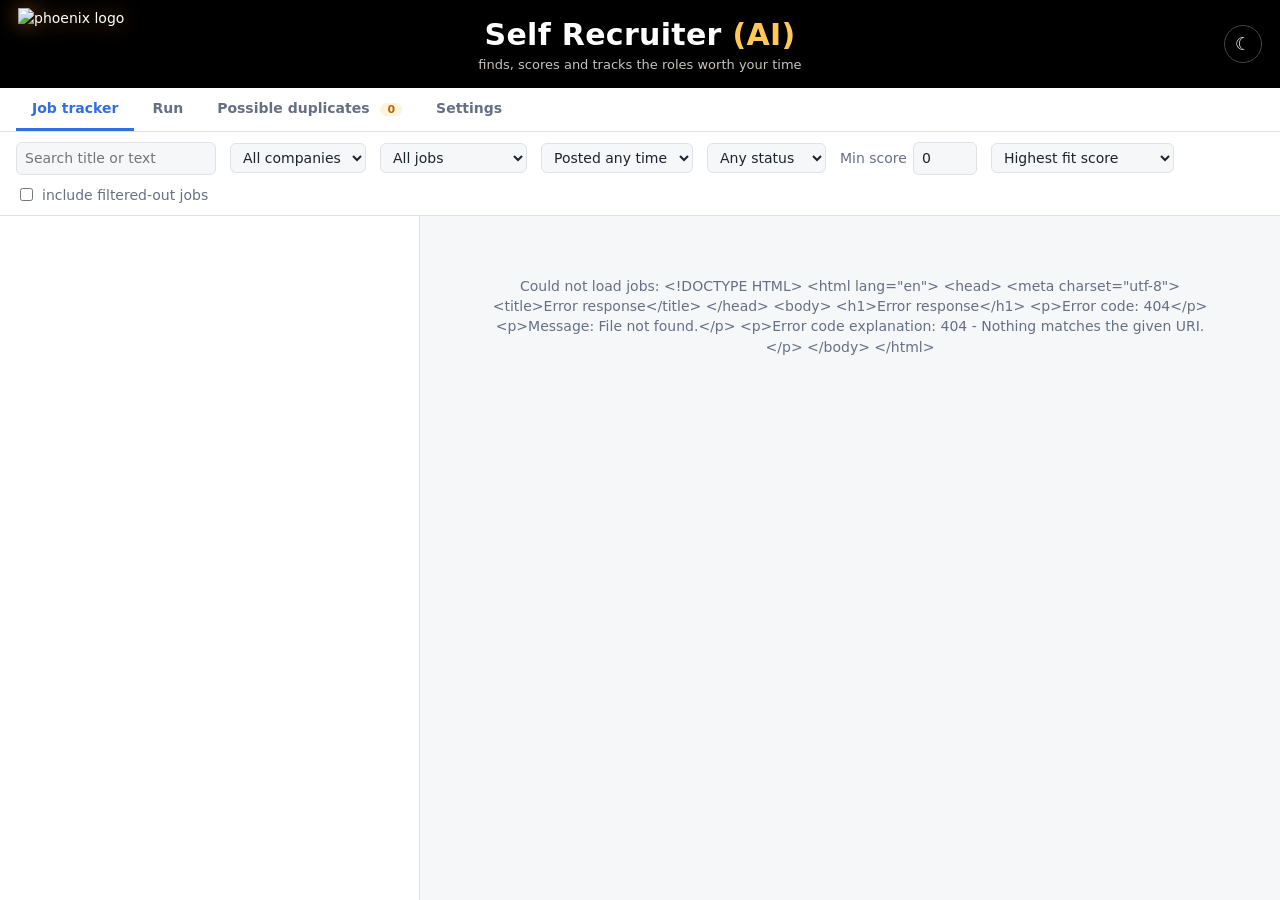
==== jobagent/web/index.html @ b7629b8f "Multi-user Phase 1: split per-user data out of the shared job pool - New tables users, profiles, res" ====
<!doctype html>
<html lang="en">
<head>
<meta charset="utf-8">
<meta name="viewport" content="width=device-width, initial-scale=1">
<title>Self Recruiter (AI)</title>
<style>
  :root {
    --bg: #f6f7f9; --panel: #ffffff; --line: #dfe3e8; --text: #1c2330; --muted: #667085;
    --accent: #2f6fde; --yes: #1a8f5a; --yes-bg: #e3f5ec; --no: #c0392b; --no-bg: #fbe9e7;
    --sel: #e8f0fe; --bar: #c9d3e0; --warn: #b26a00; --warn-bg: #fff3dc;
  }
  @media (prefers-color-scheme: dark) {
    :root:not([data-theme="light"]) {
      --bg: #12151a; --panel: #1a1f27; --line: #2c333f; --text: #e6e9ee; --muted: #94a0b3;
      --accent: #6ea0ff; --yes: #4cc38a; --yes-bg: #173327; --no: #f0776a; --no-bg: #3a1f1c;
      --sel: #22304a; --bar: #3a4455; --warn: #f0b354; --warn-bg: #3a2c12;
    }
  }
  :root[data-theme="dark"] {
    --bg: #12151a; --panel: #1a1f27; --line: #2c333f; --text: #e6e9ee; --muted: #94a0b3;
    --accent: #6ea0ff; --yes: #4cc38a; --yes-bg: #173327; --no: #f0776a; --no-bg: #3a1f1c;
    --sel: #22304a; --bar: #3a4455; --warn: #f0b354; --warn-bg: #3a2c12;
  }
  * { box-sizing: border-box; }
  html, body { height: 100%; margin: 0; }
  body { background: var(--bg); color: var(--text); font: 14px/1.45 system-ui, -apple-system, "Segoe UI", sans-serif;
         display: flex; flex-direction: column; }
  #banner { display: grid; grid-template-columns: 1fr auto 1fr; align-items: center; gap: 14px; padding: 8px 18px;
            background: #000; color: #fff; }
  #banner .logo { height: 72px; width: auto; justify-self: start; filter: drop-shadow(0 0 10px rgba(255,140,40,.55)); }
  #banner .brandbox { text-align: center; }
  #banner .brand { font-size: 30px; font-weight: 800; letter-spacing: .01em; }
  #banner .brand span { font-weight: 700; color: #ffc857; }
  #banner .tagline { font-size: 13px; color: #c9c3bd; }
  #banner .theme { justify-self: end; background: transparent; color: #fff; border: 1px solid #444; border-radius: 999px;
                   width: 38px; height: 38px; font-size: 18px; cursor: pointer; padding: 0; line-height: 1; }
  #banner .theme:hover { border-color: #ffc857; color: #ffc857; }
  nav#tabs { display: flex; gap: 2px; padding: 0 16px; background: var(--panel); border-bottom: 1px solid var(--line); }
  nav#tabs button { background: none; border: 0; border-bottom: 3px solid transparent; border-radius: 0; padding: 10px 16px;
                    font-weight: 600; color: var(--muted); cursor: pointer; }
  nav#tabs button:hover { color: var(--text); }
  nav#tabs button.on { color: var(--accent); border-bottom-color: var(--accent); }
  nav#tabs .badge { background: var(--warn-bg); color: var(--warn); border-radius: 999px; padding: 0 7px; font-size: 11px; margin-left: 6px; }
  header[hidden], #list[hidden], #detail[hidden], #dups[hidden], #runpanel[hidden], #settings[hidden] { display: none; }
  #settings { flex: 1; overflow-y: auto; padding: 20px 28px 60px; }
  .cfgnav { display: flex; gap: 8px; flex-wrap: wrap; margin-bottom: 14px; }
  .cfgnav button { cursor: pointer; }
  .cfgnav button.on { background: var(--sel); border-color: var(--accent); color: var(--accent); font-weight: 600; }
  .cfghead { display: flex; align-items: center; gap: 12px; flex-wrap: wrap; margin-bottom: 10px; }
  .cfghead .path { color: var(--muted); font: 12px ui-monospace, monospace; }
  .cfghead .right { margin-left: auto; display: flex; gap: 8px; align-items: center; }
  .cfghead button.save { background: var(--accent); color: #fff; border-color: var(--accent); font-weight: 700; cursor: pointer; }
  .cfghead button.save:disabled { opacity: .5; cursor: default; }
  .field.cfg { display: grid; grid-template-columns: 220px 1fr; gap: 6px 12px; align-items: start; margin: 8px 0; }
  .field.cfg label { font-weight: 600; padding-top: 5px; }
  .field.cfg .help { grid-column: 2; color: var(--muted); font-size: 12px; margin-top: -2px; }
  .field.cfg textarea { min-height: 120px; font: 13px ui-monospace, monospace; }
  .field.cfg input[type=text] { width: 100%; }
  .field.cfg input[type=number] { width: 110px; }
  .nums { display: flex; flex-wrap: wrap; gap: 8px 18px; }
  .nums label { display: flex; gap: 6px; align-items: center; color: var(--muted); }
  table.rows { border-collapse: collapse; width: 100%; }
  table.rows th { text-align: left; color: var(--muted); font-size: 12px; font-weight: 600; padding: 2px 6px; }
  table.rows td { padding: 3px 6px; vertical-align: top; }
  table.rows input[type=text] { width: 100%; }
  table.rows input.num { width: 70px; }
  table.rows .del { color: var(--no); background: none; border: 0; cursor: pointer; font-size: 16px; padding: 0 4px; }
  .addrow { margin-top: 6px; cursor: pointer; }
  textarea.yaml { width: 100%; min-height: 60vh; font: 13px ui-monospace, monospace; }
  .cfgmsg { font-size: 13px; min-height: 18px; }
  .cfgmsg.err { color: var(--no); } .cfgmsg.ok { color: var(--yes); }
  @media (max-width: 800px) { #banner .brand { font-size: 22px; } #banner .logo { height: 48px; } }
  header { background: var(--panel); border-bottom: 1px solid var(--line); padding: 10px 16px;
           display: flex; flex-wrap: wrap; gap: 10px 14px; align-items: center; }
  header h1 { font-size: 15px; margin: 0 6px 0 0; }
  input, select, button { font: inherit; color: var(--text); background: var(--bg); border: 1px solid var(--line);
                          border-radius: 6px; padding: 5px 8px; }
  input[type=search] { width: 200px; }
  input[type=number] { width: 64px; }
  label.f { color: var(--muted); display: flex; gap: 6px; align-items: center; }
  #progress { margin-left: auto; color: var(--muted); white-space: nowrap; }
  #progress b { color: var(--text); }
  main { flex: 1; display: flex; min-height: 0; }
  #list { width: 420px; max-width: 45%; overflow-y: auto; border-right: 1px solid var(--line); background: var(--panel); }
  #detail { flex: 1; overflow-y: auto; padding: 20px 28px 60px; }
  .row { padding: 9px 12px; border-bottom: 1px solid var(--line); cursor: pointer; display: flex; gap: 10px; }
  .row:hover { background: var(--bg); }
  .row.sel { background: var(--sel); }
  .row .t { font-weight: 600; }
  .row .m { color: var(--muted); font-size: 12.5px; }
  .score { flex: none; width: 38px; height: 38px; border-radius: 8px; display: grid; place-items: center;
           font-weight: 700; background: var(--bg); border: 1px solid var(--line); font-variant-numeric: tabular-nums; }
  .score.gated { color: var(--warn); border-color: var(--warn); }
  .scores { flex: none; display: flex; flex-direction: column; gap: 3px; align-items: center; }
  .mscore { font-size: 11px; font-weight: 700; color: var(--accent); font-variant-numeric: tabular-nums; }
  .verdict { display: inline-block; border-radius: 4px; padding: 0 6px; font-size: 11px; font-weight: 700; margin-right: 6px; }
  .verdict.Covered { background: var(--yes-bg); color: var(--yes); }
  .verdict.Augmentable { background: var(--sel); color: var(--accent); }
  .verdict.Reframe { background: var(--warn-bg); color: var(--warn); }
  .verdict.Gap { background: var(--no-bg); color: var(--no); }
  .evidence { color: var(--muted); font-size: 12px; margin-top: 2px; }
  .evidence q { font-style: italic; }
  .row.interested { box-shadow: inset 4px 0 0 var(--yes); }
  .row.not_interested { box-shadow: inset 4px 0 0 var(--no); opacity: .6; }
  .count { padding: 6px 12px; color: var(--muted); font-size: 12.5px; border-bottom: 1px solid var(--line); }
  h2 { margin: 0 0 2px; font-size: 20px; }
  .titlerow { display: flex; align-items: baseline; justify-content: space-between; gap: 16px; }
  .req { flex: none; font-size: 12px; color: var(--muted); font-variant-numeric: tabular-nums; }
  .sub { color: var(--muted); margin-bottom: 12px; }
  .actions { display: flex; gap: 8px; margin: 14px 0 18px; flex-wrap: wrap; align-items: center; }
  .actions button { padding: 7px 14px; cursor: pointer; font-weight: 600; }
  .actions button.yes.on { background: var(--yes-bg); border-color: var(--yes); color: var(--yes); }
  .actions button.no.on { background: var(--no-bg); border-color: var(--no); color: var(--no); }
  .actions a { color: var(--accent); margin-left: 6px; }
  kbd { font: 11px ui-monospace, monospace; border: 1px solid var(--line); border-radius: 4px; padding: 0 4px; color: var(--muted); }
  .facts { display: flex; flex-wrap: wrap; gap: 6px; margin-bottom: 16px; }
  .chip { background: var(--panel); border: 1px solid var(--line); border-radius: 999px; padding: 2px 10px; font-size: 12.5px; }
  .chip.warn { background: var(--warn-bg); border-color: var(--warn); color: var(--warn); }
  .card { background: var(--panel); border: 1px solid var(--line); border-radius: 10px; padding: 14px 16px; margin-bottom: 14px; }
  .card h3 { margin: 0 0 10px; font-size: 13px; text-transform: uppercase; letter-spacing: .04em; color: var(--muted); }
  .comp { display: grid; grid-template-columns: 120px 1fr 44px; gap: 6px 10px; align-items: center; font-size: 13px; }
  .track { height: 8px; background: var(--bg); border-radius: 4px; overflow: hidden; }
  .fill { height: 100%; background: var(--accent); }
  .num { text-align: right; font-variant-numeric: tabular-nums; color: var(--muted); }
  ul.b { list-style: none; padding: 0; margin: 0; }
  ul.b li { display: grid; grid-template-columns: 44px 1fr; gap: 10px; padding: 6px 0; border-top: 1px solid var(--line); }
  ul.b li:first-child { border-top: 0; }
  ul.b .s { font-variant-numeric: tabular-nums; font-weight: 600; text-align: right; }
  ul.b .match { color: var(--muted); font-size: 12px; }
  ul.plain { margin: 0; padding-left: 18px; }
  details summary { cursor: pointer; color: var(--muted); }
  pre { white-space: pre-wrap; font: inherit; margin: 10px 0 0; }
  .tags { flex: none; display: flex; flex-direction: column; gap: 3px; align-items: flex-end; font-size: 12px; }
  .heart { color: var(--muted); cursor: pointer; font-size: 16px; line-height: 1; background: none; border: 0; padding: 0; }
  .heart.on { color: var(--no); }
  .tag { border-radius: 999px; padding: 1px 7px; font-size: 11px; font-weight: 600; background: var(--yes-bg); color: var(--yes); border: 1px solid var(--yes); }
  .tag.note { background: var(--warn-bg); color: var(--warn); border-color: var(--warn); }
  .actions button.fav.on { background: var(--no-bg); border-color: var(--no); color: var(--no); }
  .actions button.app.on { background: var(--yes-bg); border-color: var(--yes); color: var(--yes); }
  textarea { width: 100%; min-height: 90px; font: inherit; color: var(--text); background: var(--bg); border: 1px solid var(--line); border-radius: 6px; padding: 8px; resize: vertical; }
  .saved { color: var(--muted); font-size: 12px; margin-top: 4px; min-height: 16px; }
  .fitrow { display: grid; grid-template-columns: 1fr 150px; gap: 14px; align-items: stretch; margin-bottom: 14px; }
  .fitrow .card { margin-bottom: 0; }
  .dial { display: flex; flex-direction: column; align-items: center; justify-content: center; text-align: center; padding: 10px; }
  .dial svg { width: 120px; height: 72px; overflow: visible; }
  .dial .big { font-size: 26px; font-weight: 700; line-height: 1; margin-top: -30px; font-variant-numeric: tabular-nums; }
  .dial .lbl { font-size: 11px; color: var(--muted); text-transform: uppercase; letter-spacing: .04em; margin-top: 4px; }
  @media (max-width: 800px) { .fitrow { grid-template-columns: 1fr; } }
  #runpanel { flex: 1; overflow-y: auto; padding: 20px 28px 60px; }
  .runform { display: flex; flex-direction: column; gap: 10px; }
  .runform label.f { display: grid; grid-template-columns: 90px 1fr; gap: 10px; }
  .runform textarea { min-height: 54px; }
  .runform .field { display: grid; grid-template-columns: 180px 1fr; gap: 10px; align-items: center; margin: 6px 0; }
  .runform .field .d { color: var(--muted); font-size: 12px; grid-column: 2; margin-top: -4px; }
  pre.log { background: var(--bg); border: 1px solid var(--line); border-radius: 6px; padding: 10px; max-height: 420px; overflow: auto; font: 12px ui-monospace, monospace; margin: 0; }
  .runrow { display: grid; grid-template-columns: 70px 1fr 140px; gap: 10px; padding: 5px 0; border-top: 1px solid var(--line); cursor: pointer; }
  .runrow:first-child { border-top: 0; }
  .runrow .ok { color: var(--yes); } .runrow .failed { color: var(--no); } .runrow .running { color: var(--warn); }
  .empty { color: var(--muted); padding: 40px; text-align: center; }
  #dups { flex: 1; overflow-y: auto; padding: 20px 28px 60px; }
  .pair { display: grid; grid-template-columns: 1fr 1fr; gap: 12px; align-items: start; }
  .pair .job { background: var(--bg); border: 1px solid var(--line); border-radius: 8px; padding: 10px 12px; }
  .pair .job .t { font-weight: 600; }
  .pair .job .m { color: var(--muted); font-size: 12.5px; }
  .pairhead { display: flex; justify-content: space-between; align-items: center; margin-bottom: 8px; color: var(--muted); font-size: 12.5px; }
  .pairhead .btns button { margin-left: 6px; cursor: pointer; }
  .skillrow { display: grid; grid-template-columns: 1fr 1fr; gap: 14px; margin-bottom: 14px; }
  .skillrow .card { margin-bottom: 0; }
  .skills { display: flex; flex-wrap: wrap; gap: 6px; }
  .skills .chip.ok { background: var(--yes-bg); border-color: var(--yes); color: var(--yes); }
  .skills .chip.gap { background: var(--no-bg); border-color: var(--no); color: var(--no); }
  .skills .none { color: var(--muted); font-size: 12.5px; }
  @media (max-width: 800px) { .skillrow { grid-template-columns: 1fr; } }
  .dupbar { position: sticky; top: 0; z-index: 2; background: var(--panel); border: 1px solid var(--line); border-radius: 10px;
            padding: 10px 14px; margin-bottom: 14px; display: flex; gap: 10px; align-items: center; flex-wrap: wrap; }
  .dupbar button { cursor: pointer; }
  .dupbar .n { color: var(--muted); margin-left: auto; }
  .card.pairc { display: grid; grid-template-columns: 24px 1fr; gap: 12px; align-items: start; }
  .card.pairc.sel { border-color: var(--accent); background: var(--sel); }
  .card.pairc input[type=checkbox] { width: 18px; height: 18px; margin-top: 2px; cursor: pointer; }
  .pair .job a { color: var(--accent); font-size: 12px; }
  @media (max-width: 800px) { main { flex-direction: column; } #list { width: 100%; max-width: none; height: 40%; border-right: 0; border-bottom: 1px solid var(--line); } }
</style>
</head>
<body>
<div id="banner">
  <img class="logo" src="/logo.png" alt="phoenix logo">
  <div class="brandbox"><div class="brand">Self Recruiter <span>(AI)</span></div><div class="tagline">finds, scores and tracks the roles worth your time</div></div>
  <button id="theme" class="theme" title="Switch light / dark mode">◐</button>
</div>
<nav id="tabs">
  <button data-tab="jobs" class="on">Job tracker</button>
  <button data-tab="run">Run</button>
  <button data-tab="dups">Possible duplicates <span class="badge" id="dupcount">0</span></button>
  <button data-tab="settings">Settings</button>
</nav>
<header id="filters">
  <input type="search" id="q" placeholder="Search title or text">
  <select id="company"><option value="">All companies</option></select>
  <select id="label">
    <option value="all">All jobs</option>
    <option value="unlabelled">Not yet marked</option>
    <option value="interested">Interested</option>
    <option value="not_interested">Not interested</option>
  </select>
  <select id="posted">
    <option value="any">Posted any time</option>
    <option value="24h">Past 24 hours</option>
    <option value="7d">Past week</option>
    <option value="30d">Past month</option>
  </select>
  <select id="flag">
    <option value="any">Any status</option>
    <option value="favorite">♥ Favorites</option>
    <option value="applied">Applied</option>
    <option value="not_applied">Not applied</option>
  </select>
  <label class="f">Min score <input type="number" id="min_score" min="0" max="100" value="0"></label>
  <select id="sort"><option value="score">Highest fit score</option><option value="match">Highest match score</option><option value="newest">Newest</option></select>
  <label class="f"><input type="checkbox" id="scope"> include filtered-out jobs</label>
  <div id="progress"></div>
</header>
<main>
  <div id="list"></div>
  <div id="detail"><div class="empty">Select a job on the left.</div></div>
  <div id="dups" hidden></div>
  <div id="runpanel" hidden>
    <h2>Run jobagent</h2>
    <div class="card">
      <div class="runform">
        <label class="f">Command
          <select id="run-cmd"><option value="pipeline">pipeline (orchestrator: pull + all stages)</option><option value="run">run a single tool</option></select>
        </label>
        <div id="run-pipeline">
          <label class="f" style="align-items:flex-start">Request<textarea id="run-request" rows="2">Pull at most 100 new postings per target from every configured source, posted in the last 24 hours.</textarea></label>
        </div>
        <div id="run-tool" hidden>
          <label class="f">Tool <select id="run-toolname"></select></label>
          <div id="run-tooldesc" class="sub"></div>
          <div id="run-fields"></div>
        </div>
        <div class="actions"><button id="run-start" class="yes on">Start</button><span id="run-msg" class="sub"></span></div>
      </div>
    </div>
    <div class="card" id="run-current" hidden>
      <div class="pairhead"><span id="run-title"></span><span class="btns"><button id="run-stop">Stop</button></span></div>
      <pre id="run-output" class="log"></pre>
    </div>
    <div class="card"><h3>Recent runs</h3><div id="run-list" class="sub">none yet</div></div>
  </div>
  <div id="settings" hidden>
    <h2>Settings</h2>
    <div class="sub">Your profile (scope, scoring, skills, resume) and the shared crawl settings. File saves keep the comments in the file and write a backup to <code>data/config_backups/</code>.</div>
    <div class="cfgnav" id="cfgnav"></div>
    <div id="cfgbody"></div>
  </div>
</main>
<script>
const $ = id => document.getElementById(id);
const esc = s => String(s ?? "").replace(/[&<>"']/g, c => ({"&":"&amp;","<":"&lt;",">":"&gt;",'"':"&quot;","'":"&#39;"}[c]));
let jobs = [], selected = null;

const money = j => {
  if (j.comp_min == null && j.comp_max == null) return "";
  const f = n => j.comp_period === "hour" ? "$" + n : "$" + Math.round(n / 1000) + "k";
  return f(j.comp_min ?? j.comp_max) + "–" + f(j.comp_max ?? j.comp_min) + (j.comp_period === "hour" ? "/hr" : "");
};

async function api(path, opts) {
  const r = await fetch(path, opts);
  if (!r.ok) throw new Error(await r.text());
  return r.json();
}

async function loadSummary() {
  const s = await api("/api/summary");
  const done = s.interested + s.not_interested;
  $("progress").innerHTML = `<b>${done}</b> of ${s.in_scope} marked · <b>${s.interested}</b> interested · <b>${s.not_interested}</b> not · <b>${s.favorites}</b> ♥ · <b>${s.applied}</b> applied`;
  $("dupcount").textContent = s.pending_duplicates;
  const sel = $("company"), cur = sel.value;
  sel.innerHTML = '<option value="">All companies</option>' + s.companies.map(c => `<option>${esc(c)}</option>`).join("");
  sel.value = cur;
}

async function loadJobs(keep) {
  const p = new URLSearchParams({
    q: $("q").value, company: $("company").value, label: $("label").value, flag: $("flag").value, sort: $("sort").value, posted: $("posted").value,
    min_score: $("min_score").value || 0, scope: $("scope").checked ? "all" : "in_scope",
  });
  const data = await api("/api/jobs?" + p);
  jobs = data.jobs;
  renderList(data.total);
  if (keep && jobs.some(j => j.id === selected)) return;
  if (jobs.length) select(jobs[0].id); else { selected = null; $("detail").innerHTML = '<div class="empty">No jobs match these filters.</div>'; }
}

function renderList(total) {
  const shown = jobs.length < total ? `Showing ${jobs.length} of ${total} jobs` : `${total} jobs`;
  $("list").innerHTML = `<div class="count">${shown}</div>` + jobs.map(j => `
    <div class="row ${j.label || ""} ${j.id === selected ? "sel" : ""}" data-id="${j.id}">
      <div class="scores"><div class="score ${j.gated ? "gated" : ""}" title="${j.gated ? "Capped by a hard gate" : "Fit score"}">${j.fit_score ?? "–"}</div>
        ${j.match_score != null ? `<div class="mscore" title="Match score from the LLM judgement">M ${j.match_score}</div>` : ""}</div>
      <div style="flex:1;min-width:0"><div class="t">${esc(j.title)}</div>
        <div class="m">${esc(j.company)}${j.location ? " · " + esc(j.location) : ""}</div>
        <div class="m">${[j.seniority !== "unknown" ? j.seniority : "", j.workplace !== "unknown" ? j.workplace : "", money(j), "posted " + j.posted].filter(Boolean).map(esc).join(" · ")}</div>
      </div>
      <div class="tags"><button class="heart ${j.favorite ? "on" : ""}" data-fav="${j.id}" title="Favorite (F)">${j.favorite ? "♥" : "♡"}</button>
        ${j.applied ? '<span class="tag">applied</span>' : ""}${j.has_notes ? '<span class="tag note">note</span>' : ""}</div>
    </div>`).join("");
}

async function select(id) {
  if (notesTimer && selected != null && selected !== id) { clearTimeout(notesTimer); const t = $("notes"); if (t) annotate(selected, {notes: t.value}); notesTimer = null; }
  selected = id;
  document.querySelectorAll(".row").forEach(r => r.classList.toggle("sel", +r.dataset.id === id));
  document.querySelector(".row.sel")?.scrollIntoView({block: "nearest"});
  const j = await api("/api/jobs/" + id);
  if (selected !== id) return;
  renderDetail(j);
}

function scoreColor(score) {           // 0 = red, 50 = amber, 100 = green
  return `hsl(${Math.round(score * 1.2)} 70% 42%)`;
}
function dial(score, gated) {
  // half-circle gauge: radius 50, centre (60,60), arc length = pi * 50
  const len = Math.PI * 50, filled = len * Math.max(0, Math.min(100, score)) / 100, color = scoreColor(score);
  return `<div class="card dial" title="${gated ? "Capped at 30 by a hard gate" : "Overall fit score"}">
    <svg viewBox="0 0 120 70" aria-label="fit score ${score}">
      <path d="M10 60 A50 50 0 0 1 110 60" fill="none" stroke="var(--bar)" stroke-width="12" stroke-linecap="round"/>
      <path d="M10 60 A50 50 0 0 1 110 60" fill="none" stroke="${color}" stroke-width="12" stroke-linecap="round"
            stroke-dasharray="${filled.toFixed(1)} ${len.toFixed(1)}"/>
    </svg>
    <div class="big" style="color:${color}">${score}</div>
    <div class="lbl">${gated ? "capped" : "fit"}</div></div>`;
}
function skillBoxes(sk) {
  const chips = (list, cls) => list.length ? list.map(s => `<span class="chip ${cls}">${esc(s)}</span>`).join("") : "";
  const m = sk?.matching || [], g = sk?.missing || [];
  return `<div class="skillrow">
    <div class="card"><h3>Technical skills you have · ${m.length}</h3><div class="skills">${chips(m, "ok") || '<span class="none">None of the catalogued skills mentioned.</span>'}</div></div>
    <div class="card"><h3>Technical skills missing · ${g.length}</h3><div class="skills">${chips(g, "gap") || '<span class="none">Nothing asked for that you lack.</span>'}</div></div>
  </div>`;
}
function renderDetail(j) {
  const d = j.fit_details || {}, c = d.components || {};
  const names = {required: "Required match", preferred: "Preferred match", title_family: "Title family", seniority: "Seniority", domain: "Domain"};
  const comps = Object.keys(names).filter(k => k in c).map(k => `
    <div>${names[k]}</div><div class="track"><div class="fill" style="width:${Math.round(c[k] * 100)}%"></div></div><div class="num">${Math.round(c[k] * 100)}</div>`).join("");
  const bullets = label => (d.bullets || []).filter(b => b.label === label);
  const verdicts = new Map(((j.match_details || {}).items || []).map(i => [i.label + "|" + i.text, i]));
  const verdictHtml = b => {
    const v = verdicts.get(b.label + "|" + b.text); if (!v) return "";
    return `<div class="evidence"><span class="verdict ${v.cls}">${v.cls} ${v.pct}</span>${v.evidence_quote ? `<q>${esc(v.evidence_quote)}</q> — ${esc(v.evidence_section || "")}` : ""}${v.missing ? `<div>Missing: ${esc(v.missing)}</div>` : ""}</div>`;
  };
  const bulletList = bs => `<ul class="b">${bs.map(b => `<li><div class="s">${Math.round(b.score * 100)}</div>
      <div>${esc(b.text)}${verdictHtml(b)}<div class="match">closest resume section: ${esc(b.matched)} (similarity ${b.similarity})</div></div></li>`).join("")}</ul>`;
  const facts = [
    j.location, j.workplace !== "unknown" && j.workplace, j.seniority !== "unknown" && j.seniority,
    j.employment_type && j.employment_type !== "unknown" && j.employment_type.replace("_", " "),
    j.min_years != null && j.min_years + "+ years", money(j),
    j.visa && j.visa !== "unstated" && "visa sponsorship: " + j.visa,
    j.posted ? "posted " + j.posted : "first seen " + j.first_seen,
  ].filter(Boolean).map(f => `<span class="chip">${esc(f)}</span>`).join("");
  const gates = (d.gates || []).map(g => `<span class="chip warn">capped at 30: ${esc(g)}</span>`).join("");
  const other = (j.sections || []).filter(s => s.label === "responsibilities" || s.label === "other");
  const req = bullets("required"), pref = bullets("preferred");
  $("detail").innerHTML = `
    <div class="titlerow"><h2>${esc(j.title)}</h2>${j.requisition_id ? `<span class="req" title="Requisition ID">Req ${esc(j.requisition_id)}</span>` : ""}</div>
    <div class="sub">${esc(j.company)}</div>
    <div class="actions">
      <button class="yes ${j.label === "interested" ? "on" : ""}" data-label="interested">Interested <kbd>I</kbd></button>
      <button class="no ${j.label === "not_interested" ? "on" : ""}" data-label="not_interested">Not interested <kbd>X</kbd></button>
      ${j.label ? '<button data-label="clear">Clear <kbd>U</kbd></button>' : ""}
      <button class="fav ${j.favorite ? "on" : ""}" data-annotate="favorite">${j.favorite ? "♥" : "♡"} Favorite <kbd>F</kbd></button>
      <button class="app ${j.applied_at ? "on" : ""}" data-annotate="applied">${j.applied_at ? "✓ Applied " + esc(j.applied_at) : "Mark applied"} <kbd>A</kbd></button>
      ${j.url ? `<a href="${esc(j.url)}" target="_blank" rel="noopener">Open posting ↗</a>` : ""}
      <span class="match" style="color:var(--muted);margin-left:auto"><kbd>J</kbd>/<kbd>K</kbd> next / previous</span>
    </div>
    <div class="facts">${facts}${gates}</div>
    ${skillBoxes(j.skills)}
    <div class="card"><h3>Your notes</h3><textarea id="notes" placeholder="Anything you want to remember about this job: who you spoke to, why it stands out, follow-ups…">${esc(j.notes)}</textarea><div class="saved" id="notes-saved"></div></div>
    ${j.fit_score == null ? '<div class="card">This job has no fit score (it was filtered out before scoring).</div>' : `
    <div class="fitrow">
    <div class="card"><h3>Fit score${d.title_family ? " · " + esc(d.title_family.replace(/_/g, " ")) : ""}</h3>
      ${d.preference != null ? `<p style="margin:0 0 10px">Learned from your marks: <b>${Math.round(d.preference * 100)}%</b> likely to interest you
        <span class="match" style="color:var(--muted)">(model trained on ${d.model?.labels ?? "?"} marked jobs). The rule-based score below is ${d.rule_score}.</span></p>` : ""}
      <div class="comp">${comps}</div></div>
    ${dial(j.fit_score, (d.gates || []).length > 0)}
    </div>`}
    ${j.match_score != null ? `<div class="card"><h3>Match score ${j.match_score} · judged by the LLM${j.scored_at ? " on " + esc(j.scored_at) : ""}</h3>
      <p style="margin:0">${esc(j.match_explanation || "")}</p></div>` : ""}
    ${req.length ? `<div class="card"><h3>Requirements, matched against your resume${d.sections_quality === "unlabelled" ? " (headings not recognised; all bullets shown)" : ""}</h3>${bulletList(req)}</div>` : ""}
    ${pref.length ? `<div class="card"><h3>Preferred</h3>${bulletList(pref)}</div>` : ""}
    ${other.map(s => `<div class="card"><h3>${esc(s.heading || "Other")}</h3><ul class="plain">${s.bullets.map(b => `<li>${esc(b)}</li>`).join("")}</ul></div>`).join("")}
    ${(j.postings || []).length > 1 ? `<div class="card"><h3>${j.postings.length} postings merged into this job</h3><ul class="plain">${j.postings.map(p =>
      `<li>${p.url ? `<a href="${esc(p.url)}" target="_blank" rel="noopener">${esc(p.title || "posting")}</a>` : esc(p.title || "posting")}${p.location ? " · " + esc(p.location) : ""} <span class="match" style="color:var(--muted)">(${esc(p.source)})</span></li>`).join("")}</ul></div>` : ""}
    ${j.comp_text ? `<div class="card"><h3>Pay, as stated</h3>${esc(j.comp_text)}</div>` : ""}
    <div class="card"><details><summary>Full posting text</summary><pre>${esc(j.description)}</pre></details></div>`;
  $("detail").scrollTop = 0;
}

async function mark(label) {
  if (selected == null) return;
  const id = selected, i = jobs.findIndex(j => j.id === id);
  await api(`/api/jobs/${id}/label`, {method: "POST", headers: {"Content-Type": "application/json"}, body: JSON.stringify({label})});
  if (i >= 0) jobs[i].label = label === "clear" ? null : label;
  loadSummary();
  const next = label !== "clear" && jobs[i + 1];
  renderList(jobs.length);
  select(next ? next.id : id);
}

async function annotate(id, body) {
  const r = await api(`/api/jobs/${id}/annotate`, {method: "POST", headers: {"Content-Type": "application/json"}, body: JSON.stringify(body)});
  const j = jobs.find(x => x.id === id);
  if (j) { j.favorite = r.favorite; j.applied = !!r.applied_at; j.has_notes = !!r.notes; }
  renderList(jobs.length);
  loadSummary();
  if (id === selected && (body.favorite != null || body.applied != null)) select(id);
  return r;
}
function toggle(kind) {
  if (selected == null) return;
  const j = jobs.find(x => x.id === selected);
  if (!j) return;
  annotate(selected, kind === "favorite" ? {favorite: !j.favorite} : {applied: !j.applied});
}
let notesTimer, notesFor;
function notesChanged() {
  const id = selected, text = $("notes").value;
  $("notes-saved").textContent = "…";
  clearTimeout(notesTimer);
  notesTimer = setTimeout(async () => {
    try {
      await annotate(id, {notes: text});
      if (selected === id) $("notes-saved").textContent = "Saved " + new Date().toLocaleTimeString();
    } catch (e) {
      if (selected === id) $("notes-saved").textContent = "Not saved: " + e.message.slice(0, 120) + " (is the server up to date? restart `jobagent ui`)";
    }
  }, 600);
}
function move(step) {
  const i = jobs.findIndex(j => j.id === selected), n = jobs[i + step];
  if (n) select(n.id);
}

// ---- tabs
let tab = "jobs";
function showTab(name) {
  tab = name;
  document.querySelectorAll("#tabs button").forEach(b => b.classList.toggle("on", b.dataset.tab === name));
  $("filters").hidden = name !== "jobs"; $("list").hidden = name !== "jobs"; $("detail").hidden = name !== "jobs";
  $("dups").hidden = name !== "dups"; $("runpanel").hidden = name !== "run"; $("settings").hidden = name !== "settings";
  try { localStorage.setItem("tab", name); } catch (e) {}
  if (name === "dups") renderDups();
  if (name === "settings") loadConfigs();
  if (name === "run") { if (!tools.length) loadTools(); refreshRuns(); } else clearTimeout(pollTimer);
}
$("tabs").addEventListener("click", e => { const b = e.target.closest("button[data-tab]"); if (b) showTab(b.dataset.tab); });

// ---- theme
function applyTheme(mode) {
  if (mode) document.documentElement.dataset.theme = mode; else delete document.documentElement.dataset.theme;
  const dark = mode ? mode === "dark" : matchMedia("(prefers-color-scheme: dark)").matches;
  $("theme").textContent = dark ? "☀" : "☾";
  $("theme").title = dark ? "Switch to light mode" : "Switch to dark mode";
}
$("theme").addEventListener("click", () => {
  const dark = document.documentElement.dataset.theme ? document.documentElement.dataset.theme === "dark" : matchMedia("(prefers-color-scheme: dark)").matches;
  const next = dark ? "light" : "dark";
  try { localStorage.setItem("theme", next); } catch (e) {}
  applyTheme(next);
});
let savedTheme = null; try { savedTheme = localStorage.getItem("theme"); } catch (e) {}
applyTheme(savedTheme);

// ---- settings: form editors for the files in config/
const CONFIG_FORMS = {
  scope: [
    {section: "Title keywords", help: "A job counts for you only if its title contains at least one keyword below and none of the excluded ones. Whole words, case-insensitive."},
    {path: "title.include", type: "list", label: "Keep titles containing", help: "one phrase per line"},
    {path: "title.exclude", type: "list", label: "Drop titles containing", help: "one phrase per line"},
    {section: "Location"},
    {path: "location.allowed_states", type: "tags", label: "Allowed states", help: "state codes, comma-separated. Empty = anywhere in the US"},
    {path: "location.remote_ok", type: "bool", label: "Remote jobs count", help: "keep remote jobs wherever they are based"},
  ],
  targets: [
    {section: "Fit score", help: "rule score = 100 × (required·M + preferred·P + title_family·F + seniority·S + domain·D)"},
    {path: "weights", type: "numbers", label: "Weights", step: 0.05},
    {path: "similarity", type: "numbers", label: "Similarity band", step: 0.01, help: "embedding similarity at or below floor counts as 0, at or above ceiling as 1"},
    {path: "title_families", type: "families", label: "Title families", help: "the highest weight among families whose keywords appear in the title; the family also picks the resume variant to tailor from"},
    {path: "seniority", type: "numbers", label: "Seniority", step: 0.1},
    {section: "Domain"},
    {path: "domains.companies", type: "tags", label: "Domain companies", help: "full domain credit for these employers"},
    {path: "domains.keywords", type: "tags", label: "Domain keywords", help: "otherwise 1/3 credit per distinct keyword found"},
    {section: "Hard gates", help: "a job that trips a gate is capped at 30"},
    {path: "gates.clearance_required", type: "bool", label: "Cap clearance-required jobs"},
    {path: "gates.phd_required", type: "bool", label: "Cap PhD-required jobs"},
    {path: "gates.pay_floor", type: "number", label: "Pay floor", help: "cap jobs whose top of range is below this (annual). Empty = off"},
    {path: "gates.allowed_states", type: "tags", label: "Allowed states", help: "cap non-remote jobs located elsewhere"},
  ],
  skills: [
    {path: "have", type: "tags", label: "Skills you also have", help: "beyond what your resume text mentions; names from the skill catalogue"},
    {path: "not_have", type: "tags", label: "Skills not to claim", help: "mentioned in your resume but you would rather not claim"},
  ],
  companies: [
    {path: "greenhouse", type: "tags", label: "Greenhouse boards", help: "board slugs from boards.greenhouse.io/<slug>, comma-separated"},
    {path: "workday", type: "table", label: "Workday sites", columns: ["company", "site"], help: "site = tenant:wdN:site, from https://<tenant>.<wdN>.myworkdayjobs.com/<site>"},
    {path: "oracle", type: "table", label: "Oracle Recruiting sites", columns: ["company", "host", "site_number"], help: "from https://<host>/hcmUI/CandidateExperience/en/sites/<site_number>"},
  ],
  skill_catalogue: [
    {path: "skills", type: "maplist", label: "Skill catalogue", columns: ["skill", "phrases that mean it"], help: "phrases are matched whole-word, case-insensitive"},
  ],
  filters_template: [
    {section: "Crawl location rules", help: "applied to every posting before it is parsed, for all users"},
    {path: "location.us_only", type: "bool", label: "US only", help: "drop postings clearly outside the US; unclear locations are kept"},
    {path: "location.allowed_states", type: "tags", label: "Crawl states", help: "the crawl keeps postings in these states, remote ones, and unreadable locations. Empty = whole US"},
    {path: "location.extra_us", type: "tags", label: "Extra US place names"},
    {path: "location.extra_non_us", type: "tags", label: "Extra non-US place names"},
    {section: "Title keywords a new profile starts from", help: "the crawl also parses every title any user's scope asks for"},
    {path: "title.include", type: "list", label: "Keep titles containing"},
    {path: "title.exclude", type: "list", label: "Drop titles containing"},
  ],
};
let configs = {}, cfgName = null, cfgYaml = false;
const getPath = (o, p) => p.split(".").reduce((x, k) => (x == null ? undefined : x[k]), o);
const setPath = (o, p, v) => { const ks = p.split("."); let x = o; for (const k of ks.slice(0, -1)) { if (x[k] == null || typeof x[k] !== "object") x[k] = {}; x = x[k]; } x[ks.at(-1)] = v; };
const splitTags = s => s.split(",").map(x => x.trim()).filter(Boolean);
const numOrNull = s => s.trim() === "" ? null : Number(s);

async function loadConfigs() {
  const list = await api("/api/config");
  configs = Object.fromEntries(list.map(c => [c.name, c]));
  if (!cfgName) cfgName = list[0].name;
  const btn = c => `<button data-cfg="${c.name}" class="${c.name === cfgName ? "on" : ""}" title="${esc(c.description)}">${esc(c.title)}${c.path ? ` <span class="match" style="color:var(--muted)">${esc(c.path.replace("config/", ""))}</span>` : ""}</button>`;
  $("cfgnav").innerHTML = `<span class="match" style="color:var(--muted);align-self:center">You:</span>` + list.filter(c => c.kind === "profile").map(btn).join("") +
    `<button data-cfg="resume" class="${cfgName === "resume" ? "on" : ""}" title="Your resume (markdown)">Resume</button>` +
    `<span class="match" style="color:var(--muted);align-self:center;margin-left:12px">Shared:</span>` + list.filter(c => c.kind === "file").map(btn).join("");
  if (cfgName === "resume") renderResume(); else renderConfig();
}
function renderConfig() {
  const c = configs[cfgName]; if (!c) return;
  const isFile = c.kind === "file";
  const head = `<div class="cfghead"><b>${esc(c.title)}</b>${isFile ? `<span class="path">${esc(c.path)}</span>` : ""}<span class="match" style="color:var(--muted)">${esc(c.description)}</span>
    <span class="right">${isFile ? `<label class="f"><input type="checkbox" id="cfg-yaml" ${cfgYaml ? "checked" : ""}> edit as YAML</label>` : ""}<button id="cfg-reload">Discard changes</button><button class="save" id="cfg-save">Save</button></span></div>
    <div class="cfgmsg" id="cfg-msg"></div>`;
  let body;
  if (cfgYaml && isFile) body = `<textarea class="yaml" id="cfg-text" spellcheck="false">${esc(c.text)}</textarea>`;
  else body = `<div class="card">${(CONFIG_FORMS[cfgName] || []).map(f => renderField(f, c.data)).join("") || '<div class="sub">No form for this file; use "edit as YAML".</div>'}</div>`;
  $("cfgbody").innerHTML = head + body;
}
const tagsIn = (id, list) => `<input type="text" id="${id}" value="${esc((list || []).join(", "))}">`;
function renderField(f, data) {
  if (f.section) return `<h3 style="margin:16px 0 4px;font-size:13px;text-transform:uppercase;letter-spacing:.04em;color:var(--muted)">${esc(f.section)}</h3>${f.help ? `<div class="sub" style="font-size:12px">${esc(f.help)}</div>` : ""}`;
  const v = getPath(data, f.path), id = "cfg-" + f.path.replace(/\./g, "-");
  let input;
  switch (f.type) {
    case "bool": input = `<label class="f"><input type="checkbox" id="${id}" ${v ? "checked" : ""}> ${v ? "on" : "off"}</label>`; break;
    case "number": input = `<input type="number" id="${id}" value="${v ?? ""}" step="any">`; break;
    case "tags": input = tagsIn(id, v); break;
    case "list": input = `<textarea id="${id}" spellcheck="false">${esc((v || []).join("\n"))}</textarea>`; break;
    case "numbers": input = `<div class="nums" id="${id}">${Object.entries(v || {}).map(([k, n]) => `<label>${esc(k)} <input type="number" class="num" data-key="${esc(k)}" value="${n ?? ""}" step="${f.step || "any"}"></label>`).join("")}</div>`; break;
    case "table": input = `<table class="rows" id="${id}" data-cols="${f.columns.join(",")}"><tr>${f.columns.map(c => `<th>${esc(c)}</th>`).join("")}<th></th></tr>
      ${(v || []).map(row => tableRow(f.columns, row)).join("")}</table><button class="addrow" data-add="table" data-for="${id}">+ add row</button>`; break;
    case "maplist": input = `<table class="rows" id="${id}"><tr><th>${esc(f.columns[0])}</th><th>${esc(f.columns[1])}</th><th></th></tr>
      ${Object.entries(v || {}).map(([k, list]) => mapRow(k, list)).join("")}</table><button class="addrow" data-add="maplist" data-for="${id}">+ add skill</button>`; break;
    case "families": input = `<table class="rows" id="${id}"><tr><th>family</th><th>weight</th><th>title keywords (comma-separated)</th><th></th></tr>
      ${Object.entries(v || {}).map(([k, fam]) => familyRow(k, fam)).join("")}</table><button class="addrow" data-add="families" data-for="${id}">+ add family</button>`; break;
  }
  return `<div class="field cfg" data-path="${f.path}" data-type="${f.type}"><label for="${id}">${esc(f.label)}</label><div>${input}</div>${f.help ? `<div class="help">${esc(f.help)}</div>` : ""}</div>`;
}
const delBtn = '<td><button class="del" data-del title="remove">×</button></td>';
const tableRow = (cols, row = {}) => `<tr>${cols.map(c => `<td><input type="text" data-col="${esc(c)}" value="${esc(row[c] ?? "")}"></td>`).join("")}${delBtn}</tr>`;
const mapRow = (k = "", list = []) => `<tr><td style="width:220px"><input type="text" data-key value="${esc(k)}"></td><td><input type="text" data-list value="${esc(list.join(", "))}"></td>${delBtn}</tr>`;
const familyRow = (k = "", fam = {}) => `<tr><td style="width:200px"><input type="text" data-key value="${esc(k)}"></td><td><input type="number" class="num" data-weight value="${fam.weight ?? 1}" step="0.05"></td><td><input type="text" data-list value="${esc((fam.keywords || []).join(", "))}"></td>${delBtn}</tr>`;

async function renderResume() {
  const r = await api("/api/resume");
  $("cfgbody").innerHTML = `<div class="cfghead"><b>Resume</b><span class="match" style="color:var(--muted)">Markdown. Sections are split by heading, embedded, and matched against each job's requirements.</span>
      <span class="right"><button class="save" id="resume-save">Save and re-index</button></span></div>
    <div class="cfgmsg" id="cfg-msg">${r ? `Active: ${esc(r.filename || "resume")} · ${r.chars.toLocaleString()} characters · uploaded ${esc(r.uploaded_at.slice(0, 16).replace("T", " "))}` : "No resume stored yet."}</div>
    <textarea class="yaml" id="resume-text" spellcheck="false" placeholder="# Your name&#10;&#10;## Experience&#10;...">${esc(r ? r.text : "")}</textarea>`;
}
async function saveResume() {
  const msg = $("cfg-msg"); msg.className = "cfgmsg"; msg.textContent = "Saving and indexing…"; $("resume-save").disabled = true;
  try {
    const r = await api("/api/resume", {method: "PUT", headers: {"Content-Type": "application/json"}, body: JSON.stringify({text: $("resume-text").value, filename: "resume.md"})});
    msg.className = "cfgmsg ok";
    msg.innerHTML = r.unchanged ? "Unchanged." : `Saved and indexed into ${r.chunks} sections. Re-score every job: <button id="cfg-after">Run score_jobs_fast now</button>`;
    if (!r.unchanged) $("cfg-after").addEventListener("click", async () => {
      const run = await api("/api/runs", {method: "POST", headers: {"Content-Type": "application/json"}, body: JSON.stringify({command: "run", tool: "score_jobs_fast", args: {rescore: true}})});
      showTab("run"); watch(run.id);
    });
  } catch (e) { msg.className = "cfgmsg err"; msg.textContent = "Not saved: " + e.message.replace(/^.*"detail":"?/, "").replace(/"?}$/, ""); }
  $("resume-save").disabled = false;
}
function collectConfig() {
  const data = JSON.parse(JSON.stringify(configs[cfgName].data));
  for (const el of $("cfgbody").querySelectorAll(".field.cfg")) {
    const p = el.dataset.path, t = el.dataset.type, box = el.querySelector("div");
    let v;
    if (t === "bool") v = box.querySelector("input").checked;
    else if (t === "number") v = numOrNull(box.querySelector("input").value);
    else if (t === "tags") v = splitTags(box.querySelector("input").value);
    else if (t === "list") v = box.querySelector("textarea").value.split("\n").map(s => s.trim()).filter(Boolean);
    else if (t === "numbers") { v = {}; for (const i of box.querySelectorAll("input")) v[i.dataset.key] = numOrNull(i.value); }
    else if (t === "table") { v = []; for (const r of box.querySelectorAll("tr:has(input)")) { const row = {}; for (const i of r.querySelectorAll("input")) if (i.value.trim()) row[i.dataset.col] = i.value.trim(); if (Object.keys(row).length) v.push(row); } }
    else if (t === "maplist") { v = {}; for (const r of box.querySelectorAll("tr:has(input)")) { const k = r.querySelector("[data-key]").value.trim(); if (k) v[k] = splitTags(r.querySelector("[data-list]").value); } }
    else if (t === "families") { v = {}; for (const r of box.querySelectorAll("tr:has(input)")) { const k = r.querySelector("[data-key]").value.trim(); if (k) v[k] = {weight: Number(r.querySelector("[data-weight]").value || 0), keywords: splitTags(r.querySelector("[data-list]").value)}; } }
    setPath(data, p, v);
  }
  return data;
}
async function saveConfig() {
  const msg = $("cfg-msg"), btn = $("cfg-save");
  const body = cfgYaml && configs[cfgName].kind === "file" ? {text: $("cfg-text").value} : {data: collectConfig()};
  btn.disabled = true; msg.className = "cfgmsg"; msg.textContent = "Saving…";
  try {
    const c = await api("/api/config/" + cfgName, {method: "PUT", headers: {"Content-Type": "application/json"}, body: JSON.stringify(body)});
    configs[cfgName] = c; renderConfig();
    const m = $("cfg-msg"); m.className = "cfgmsg ok";
    m.innerHTML = `Saved ${esc(c.path)} at ${new Date().toLocaleTimeString()}.` + (c.after ? ` ${esc(c.after.note)}: <button id="cfg-after">Run ${esc(c.after.tool)} now</button>` : "");
    if (c.after) $("cfg-after").addEventListener("click", async () => {
      try { const r = await api("/api/runs", {method: "POST", headers: {"Content-Type": "application/json"}, body: JSON.stringify({command: "run", tool: c.after.tool, args: c.after.args})}); showTab("run"); watch(r.id); }
      catch (e) { $("cfg-msg").className = "cfgmsg err"; $("cfg-msg").textContent = e.message; }
    });
    if (cfgName === "skills" && selected != null) select(selected);
    if (cfgName === "scope") loadSummary();
  } catch (e) {
    msg.className = "cfgmsg err"; msg.textContent = "Not saved: " + e.message.replace(/^.*"detail":"?/, "").replace(/"?}$/, "");
    btn.disabled = false;
  }
}
$("cfgnav").addEventListener("click", e => { const b = e.target.closest("button[data-cfg]"); if (b) { cfgName = b.dataset.cfg; loadConfigs(); } });
$("cfgbody").addEventListener("click", e => {
  if (e.target.id === "cfg-save") return saveConfig();
  if (e.target.id === "resume-save") return saveResume();
  if (e.target.id === "cfg-reload") return loadConfigs();
  const d = e.target.closest("button[data-del]"); if (d) { d.closest("tr").remove(); return; }
  const a = e.target.closest("button[data-add]");
  if (a) {
    const table = $(a.dataset.for);
    const html = a.dataset.add === "table" ? tableRow(table.dataset.cols.split(",")) : a.dataset.add === "maplist" ? mapRow() : familyRow();
    table.insertAdjacentHTML("beforeend", html); table.lastElementChild.querySelector("input").focus();
  }
});
$("cfgbody").addEventListener("change", e => {
  if (e.target.id === "cfg-yaml") { cfgYaml = e.target.checked; renderConfig(); }
  if (e.target.type === "checkbox" && e.target.closest(".field.cfg")) e.target.parentElement.lastChild.textContent = " " + (e.target.checked ? "on" : "off");
});

// ---- possible duplicates
let pairs = [];
const selectedPairs = () => [...document.querySelectorAll("#dups input[data-pair]:checked")].map(c => +c.dataset.pair);
function updateDupBar() {
  const n = selectedPairs().length;
  $("dup-n").textContent = `${n} of ${pairs.length} selected`;
  $("dup-same").disabled = $("dup-diff").disabled = n === 0;
  document.querySelectorAll("#dups .pairc").forEach(c => c.classList.toggle("sel", c.querySelector("input").checked));
}
async function renderDups() {
  pairs = await api("/api/duplicates");
  const job = x => `<div class="job"><div class="t">${esc(x.title)}</div><div class="m">${esc(x.location || "no location")}${x.fit_score != null ? " · score " + x.fit_score : ""}${x.label ? " · " + esc(x.label.replace("_", " ")) : ""}</div>
    <a href="#" data-open="${x.id}">open in tracker</a></div>`;
  $("dups").innerHTML = pairs.length ? `<h2>Possible duplicates</h2><div class="sub">Same company, similar text. "Same opening" merges the pair into one record (both postings stay linked); "Different" keeps both. Tick pairs to act on several at once.</div>
    <div class="dupbar"><label class="f"><input type="checkbox" id="dup-all"> select all</label>
      <button id="dup-same" class="yes" disabled>Same opening → merge selected</button><button id="dup-diff" disabled>Different → keep both</button>
      <span class="n" id="dup-n"></span></div>` +
    pairs.map(p => `<div class="card pairc" data-pair="${p.id}"><input type="checkbox" data-pair="${p.id}"><div>
      <div class="pairhead"><span>${esc(p.company)} · similarity ${p.similarity.toFixed(3)}</span>
      <span class="btns"><button data-decision="same">Same opening</button><button data-decision="different">Different</button></span></div>
      <div class="pair">${job(p.a)}${job(p.b)}</div></div></div>`).join("")
    : '<div class="empty">No pending pairs.</div>';
  if (pairs.length) updateDupBar();
}
async function decidePairs(ids, decision) {
  const r = await api("/api/duplicates/bulk", {method: "POST", headers: {"Content-Type": "application/json"}, body: JSON.stringify({pair_ids: ids, decision})});
  for (const id of r.decided) document.querySelector(`#dups .pairc[data-pair="${id}"]`)?.remove();
  pairs = pairs.filter(p => !r.decided.includes(p.id));
  if (!pairs.length) $("dups").innerHTML = '<div class="empty">No pending pairs.</div>'; else updateDupBar();
  loadSummary(); if (decision === "same") loadJobs(true);
}
$("dups").addEventListener("change", e => {
  if (e.target.id === "dup-all") { document.querySelectorAll("#dups input[data-pair]").forEach(c => { c.checked = e.target.checked; }); }
  if (e.target.matches("input[type=checkbox]")) updateDupBar();
});

// ---- running jobagent from the page
let tools = [], pollTimer, currentRun = null;
async function loadTools() {
  tools = await api("/api/tools");
  $("run-toolname").innerHTML = tools.map(t => `<option value="${esc(t.name)}">${esc(t.name)}</option>`).join("");
  renderToolForm();
}
function renderToolForm() {
  const t = tools.find(x => x.name === $("run-toolname").value); if (!t) return;
  $("run-tooldesc").textContent = t.description;
  $("run-fields").innerHTML = t.fields.map(f => {
    const id = "arg-" + f.name, label = `<label for="${id}">${esc(f.name)}${f.required ? " *" : ""}</label>`;
    let input;
    if (f.type === "bool") input = `<select id="${id}" data-arg="${esc(f.name)}" data-type="bool"><option value="">default${f.default != null ? " (" + f.default + ")" : ""}</option><option value="true">true</option><option value="false">false</option></select>`;
    else if (f.type.startsWith("choice:")) input = `<select id="${id}" data-arg="${esc(f.name)}"><option value="">default${f.default != null ? " (" + esc(f.default) + ")" : ""}</option>${f.type.slice(7).split(",").map(c => `<option>${esc(c)}</option>`).join("")}</select>`;
    else input = `<input id="${id}" data-arg="${esc(f.name)}" data-type="${f.type}" type="${f.type === "number" ? "number" : "text"}" placeholder="${f.default != null ? "default: " + esc(f.default) : (f.required ? "required" : "optional")}">`;
    return `<div class="field">${label}${input}<div class="d">${esc(f.description)}</div></div>`;
  }).join("") || '<div class="sub">This tool takes no arguments.</div>';
}
function toolArgs() {
  const args = {};
  for (const el of $("run-fields").querySelectorAll("[data-arg]")) {
    const v = el.value; if (v === "") continue;
    args[el.dataset.arg] = el.dataset.type === "bool" ? v === "true" : el.dataset.type === "number" ? Number(v) : v;
  }
  return args;
}
async function startRun() {
  const cmd = $("run-cmd").value;
  const body = cmd === "pipeline" ? {command: "pipeline", request: $("run-request").value} : {command: "run", tool: $("run-toolname").value, args: toolArgs()};
  $("run-msg").textContent = "";
  try { const r = await api("/api/runs", {method: "POST", headers: {"Content-Type": "application/json"}, body: JSON.stringify(body)}); watch(r.id); }
  catch (e) { $("run-msg").textContent = e.message.replace(/^.*"detail":"?/, "").replace(/"?}$/, ""); }
}
function watch(id) { currentRun = id; $("run-current").hidden = false; poll(); }
async function poll() {
  clearTimeout(pollTimer);
  if (!currentRun) return;
  const r = await api("/api/runs/" + currentRun);
  $("run-title").textContent = `${r.label} — ${r.status}${r.elapsed_s != null ? " · " + r.elapsed_s + "s" : ""}${r.exit_code != null ? " · exit " + r.exit_code : ""}`;
  const out = $("run-output"), atBottom = out.scrollHeight - out.scrollTop - out.clientHeight < 40;
  out.textContent = r.output || "(no output yet)";
  if (atBottom) out.scrollTop = out.scrollHeight;
  $("run-stop").hidden = r.status !== "running";
  if (r.status === "running") pollTimer = setTimeout(poll, 2000);
  else { refreshRuns(); loadSummary(); loadJobs(true); }
}
async function refreshRuns() {
  const d = await api("/api/runs");
  if (d.running && !currentRun) watch(d.running.id);
  $("run-list").innerHTML = d.runs.length ? d.runs.map(r => `<div class="runrow" data-run="${r.id}"><span class="${r.status}">${r.status}</span><span>${esc(r.label)}</span><span>${r.started_at.slice(0, 16).replace("T", " ")}</span></div>`).join("") : "none yet";
}
$("run-cmd").addEventListener("change", () => { const p = $("run-cmd").value === "pipeline"; $("run-pipeline").hidden = !p; $("run-tool").hidden = p; });
$("run-toolname").addEventListener("change", renderToolForm);
$("run-start").addEventListener("click", startRun);
$("run-stop").addEventListener("click", async () => { if (currentRun) await api(`/api/runs/${currentRun}/stop`, {method: "POST"}); });
$("run-list").addEventListener("click", e => { const r = e.target.closest(".runrow"); if (r) watch(r.dataset.run); });
$("dups").addEventListener("click", async e => {
  const o = e.target.closest("a[data-open]");
  if (o) { e.preventDefault(); showTab("jobs"); if (!jobs.some(j => j.id === +o.dataset.open)) { $("scope").checked = true; await loadJobs(true); } select(+o.dataset.open); return; }
  if (e.target.id === "dup-same") return decidePairs(selectedPairs(), "same");
  if (e.target.id === "dup-diff") return decidePairs(selectedPairs(), "different");
  const b = e.target.closest("button[data-decision]"); if (!b) return;
  decidePairs([+b.closest(".pairc").dataset.pair], b.dataset.decision);
});
$("list").addEventListener("click", e => { const r = e.target.closest(".row"); if (r) select(+r.dataset.id); });
$("detail").addEventListener("click", e => {
  const b = e.target.closest("button[data-label]"); if (b) return mark(b.dataset.label);
  const a = e.target.closest("button[data-annotate]"); if (a) toggle(a.dataset.annotate);
});
$("detail").addEventListener("input", e => { if (e.target.id === "notes") notesChanged(); });
$("list").addEventListener("click", e => {
  const h = e.target.closest("button[data-fav]");
  if (h) { e.stopPropagation(); const j = jobs.find(x => x.id === +h.dataset.fav); annotate(j.id, {favorite: !j.favorite}); }
}, true);
let timer;
for (const id of ["q", "company", "label", "flag", "posted", "min_score", "sort", "scope"])
  $(id).addEventListener("input", () => { clearTimeout(timer); timer = setTimeout(() => loadJobs(false), 250); });
document.addEventListener("keydown", e => {
  if (tab !== "jobs" || e.target.matches("input, select, textarea") || e.metaKey || e.ctrlKey || e.altKey) return;
  const k = e.key.toLowerCase();
  if (k === "j" || k === "arrowdown") { e.preventDefault(); move(1); }
  else if (k === "k" || k === "arrowup") { e.preventDefault(); move(-1); }
  else if (k === "i") mark("interested");
  else if (k === "x") mark("not_interested");
  else if (k === "u") mark("clear");
  else if (k === "f") toggle("favorite");
  else if (k === "a") toggle("applied");
});
let lastTab = "jobs"; try { lastTab = localStorage.getItem("tab") || "jobs"; } catch (e) {}
if (lastTab !== "jobs") showTab(lastTab);
loadSummary().then(() => loadJobs(false)).catch(e => { $("detail").innerHTML = `<div class="empty">Could not load jobs: ${esc(e.message)}</div>`; });
</script>
</body>
</html>
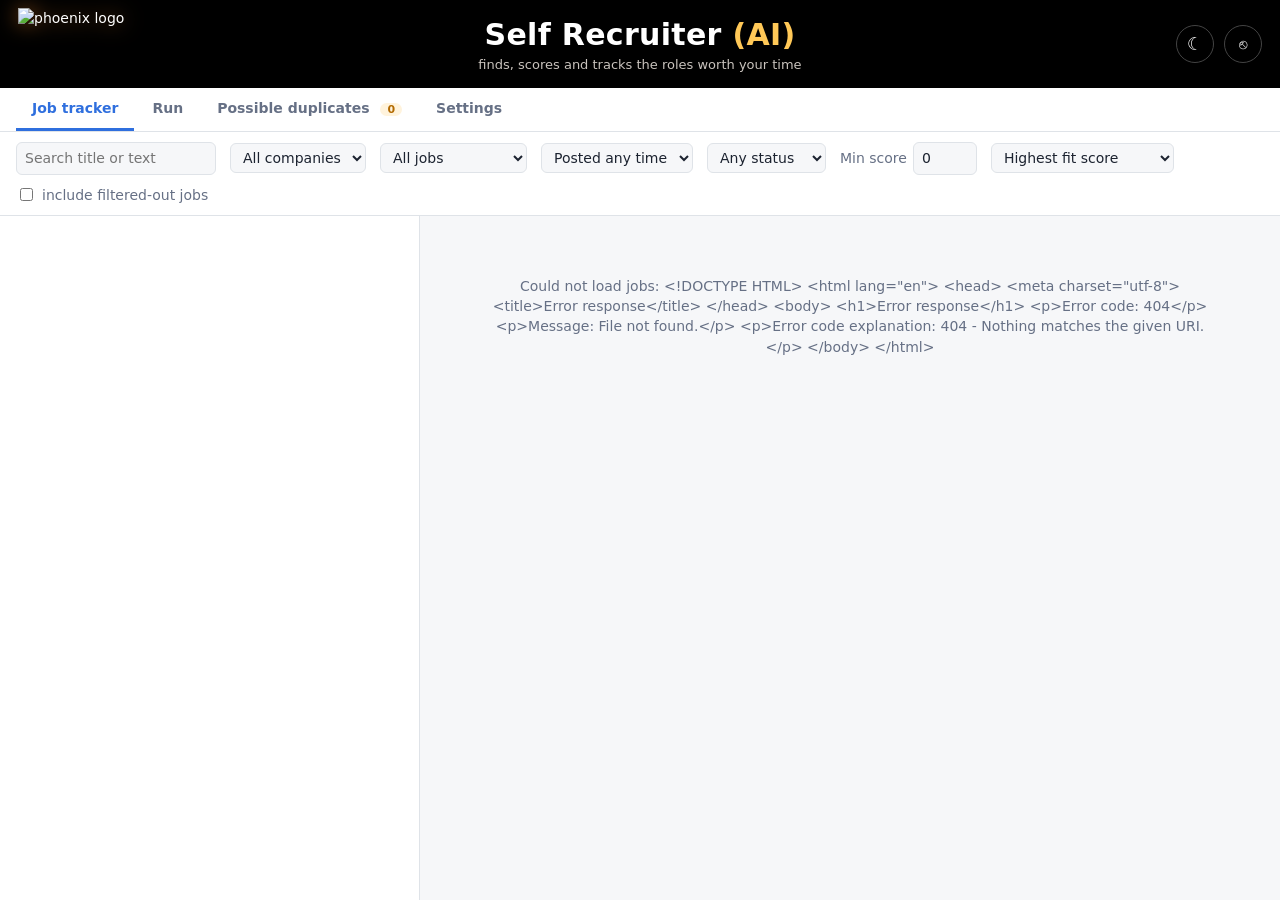
==== commit 0700cc4b: "Multi-user Phase 3: sign-in with sessions, CSRF, roles and a login rate limit - jobagent/auth.py: ar" ====
--- a/jobagent/web/index.html
+++ b/jobagent/web/index.html
@@ -33,6 +33,7 @@
   #banner .brand { font-size: 30px; font-weight: 800; letter-spacing: .01em; }
   #banner .brand span { font-weight: 700; color: #ffc857; }
   #banner .tagline { font-size: 13px; color: #c9c3bd; }
+  #banner .who { justify-self: end; display: flex; align-items: center; gap: 10px; color: #c9c3bd; font-size: 13px; }
   #banner .theme { justify-self: end; background: transparent; color: #fff; border: 1px solid #444; border-radius: 999px;
                    width: 38px; height: 38px; font-size: 18px; cursor: pointer; padding: 0; line-height: 1; }
   #banner .theme:hover { border-color: #ffc857; color: #ffc857; }
@@ -156,7 +157,7 @@
   pre.log { background: var(--bg); border: 1px solid var(--line); border-radius: 6px; padding: 10px; max-height: 420px; overflow: auto; font: 12px ui-monospace, monospace; margin: 0; }
   .runrow { display: grid; grid-template-columns: 70px 1fr 140px; gap: 10px; padding: 5px 0; border-top: 1px solid var(--line); cursor: pointer; }
   .runrow:first-child { border-top: 0; }
-  .runrow .ok { color: var(--yes); } .runrow .failed { color: var(--no); } .runrow .running { color: var(--warn); }
+  .runrow .ok { color: var(--yes); } .runrow .failed { color: var(--no); } .runrow .running { color: var(--warn); } .runrow .queued { color: var(--muted); }
   .empty { color: var(--muted); padding: 40px; text-align: center; }
   #dups { flex: 1; overflow-y: auto; padding: 20px 28px 60px; }
   .pair { display: grid; grid-template-columns: 1fr 1fr; gap: 12px; align-items: start; }
@@ -187,7 +188,7 @@
 <div id="banner">
   <img class="logo" src="/logo.png" alt="phoenix logo">
   <div class="brandbox"><div class="brand">Self Recruiter <span>(AI)</span></div><div class="tagline">finds, scores and tracks the roles worth your time</div></div>
-  <button id="theme" class="theme" title="Switch light / dark mode">◐</button>
+  <div class="who"><span id="whoami"></span><button id="theme" class="theme" title="Switch light / dark mode">◐</button><button id="logout" class="theme" title="Sign out" style="font-size:14px">⎋</button></div>
 </div>
 <nav id="tabs">
   <button data-tab="jobs" class="on">Job tracker</button>
@@ -230,7 +231,7 @@
     <div class="card">
       <div class="runform">
         <label class="f">Command
-          <select id="run-cmd"><option value="pipeline">pipeline (orchestrator: pull + all stages)</option><option value="run">run a single tool</option></select>
+          <select id="run-cmd"><option value="score">score my jobs (scope, fast score, judgement)</option><option value="pipeline">pipeline (orchestrator: pull + all stages, then score for every user)</option><option value="run">run a single tool</option></select>
         </label>
         <div id="run-pipeline">
           <label class="f" style="align-items:flex-start">Request<textarea id="run-request" rows="2">Pull at most 100 new postings per target from every configured source, posted in the last 24 hours.</textarea></label>
@@ -267,11 +268,15 @@
   return f(j.comp_min ?? j.comp_max) + "–" + f(j.comp_max ?? j.comp_min) + (j.comp_period === "hour" ? "/hr" : "");
 };
 
+let me = null;
 async function api(path, opts) {
+  if (opts && opts.method && opts.method !== "GET") opts.headers = {...(opts.headers || {}), "X-CSRF-Token": me?.csrf || ""};
   const r = await fetch(path, opts);
+  if (r.status === 401) { location.href = "/login"; throw new Error("sign in first"); }
   if (!r.ok) throw new Error(await r.text());
   return r.json();
 }
+const isAdmin = () => me && me.role === "admin";
 
 async function loadSummary() {
   const s = await api("/api/summary");
@@ -456,7 +461,7 @@
   try { localStorage.setItem("tab", name); } catch (e) {}
   if (name === "dups") renderDups();
   if (name === "settings") loadConfigs();
-  if (name === "run") { if (!tools.length) loadTools(); refreshRuns(); } else clearTimeout(pollTimer);
+  if (name === "run") { if (!tools.length && isAdmin()) loadTools(); refreshRuns(); } else clearTimeout(pollTimer);
 }
 $("tabs").addEventListener("click", e => { const b = e.target.closest("button[data-tab]"); if (b) showTab(b.dataset.tab); });
 
@@ -500,6 +505,14 @@
     {path: "gates.phd_required", type: "bool", label: "Cap PhD-required jobs"},
     {path: "gates.pay_floor", type: "number", label: "Pay floor", help: "cap jobs whose top of range is below this (annual). Empty = off"},
     {path: "gates.allowed_states", type: "tags", label: "Allowed states", help: "cap non-remote jobs located elsewhere"},
+  ],
+  llm: [
+    {section: "AI account", help: "The shared local model judges up to your daily budget. Your own account lifts the cap and will power commentary and resume tailoring. Keys are encrypted on the server and never shown again."},
+    {path: "provider", type: "choice", label: "Provider", options: [["shared", "Shared local model (Ollama)"], ["anthropic", "Claude (Anthropic)"], ["openai", "OpenAI"]]},
+    {path: "model", type: "text", label: "Model", help: "leave empty for the provider's default (Claude: claude-sonnet-5-5, OpenAI: gpt-5)"},
+    {path: "api_key", type: "secret", label: "API key", help: "paste to set or replace; leave empty to keep the stored key"},
+    {path: "clear_key", type: "bool", label: "Remove stored key"},
+    {path: "judge_budget_per_day", type: "number", label: "Daily judgement budget", help: "jobs per day the shared model judges for you; 0 = unlimited"},
   ],
   skills: [
     {path: "have", type: "tags", label: "Skills you also have", help: "beyond what your resume text mentions; names from the skill catalogue"},
@@ -535,10 +548,12 @@
   configs = Object.fromEntries(list.map(c => [c.name, c]));
   if (!cfgName) cfgName = list[0].name;
   const btn = c => `<button data-cfg="${c.name}" class="${c.name === cfgName ? "on" : ""}" title="${esc(c.description)}">${esc(c.title)}${c.path ? ` <span class="match" style="color:var(--muted)">${esc(c.path.replace("config/", ""))}</span>` : ""}</button>`;
+  const shared = list.filter(c => c.kind === "file");
   $("cfgnav").innerHTML = `<span class="match" style="color:var(--muted);align-self:center">You:</span>` + list.filter(c => c.kind === "profile").map(btn).join("") +
     `<button data-cfg="resume" class="${cfgName === "resume" ? "on" : ""}" title="Your resume (markdown)">Resume</button>` +
-    `<span class="match" style="color:var(--muted);align-self:center;margin-left:12px">Shared:</span>` + list.filter(c => c.kind === "file").map(btn).join("");
-  if (cfgName === "resume") renderResume(); else renderConfig();
+    `<button data-cfg="account" class="${cfgName === "account" ? "on" : ""}" title="Change your password">Account</button>` +
+    (shared.length ? `<span class="match" style="color:var(--muted);align-self:center;margin-left:12px">Shared:</span>` + shared.map(btn).join("") : "");
+  if (cfgName === "resume") renderResume(); else if (cfgName === "account") renderAccount(); else renderConfig();
 }
 function renderConfig() {
   const c = configs[cfgName]; if (!c) return;
@@ -559,6 +574,9 @@
   switch (f.type) {
     case "bool": input = `<label class="f"><input type="checkbox" id="${id}" ${v ? "checked" : ""}> ${v ? "on" : "off"}</label>`; break;
     case "number": input = `<input type="number" id="${id}" value="${v ?? ""}" step="any">`; break;
+    case "text": input = `<input type="text" id="${id}" value="${esc(v ?? "")}">`; break;
+    case "secret": input = `<input type="password" id="${id}" value="" autocomplete="new-password" placeholder="${getPath(data, "has_key") ? "a key is stored" : "not set"}">`; break;
+    case "choice": input = `<select id="${id}">${f.options.map(([val, lab]) => `<option value="${esc(val)}" ${val === v ? "selected" : ""}>${esc(lab)}</option>`).join("")}</select>`; break;
     case "tags": input = tagsIn(id, v); break;
     case "list": input = `<textarea id="${id}" spellcheck="false">${esc((v || []).join("\n"))}</textarea>`; break;
     case "numbers": input = `<div class="nums" id="${id}">${Object.entries(v || {}).map(([k, n]) => `<label>${esc(k)} <input type="number" class="num" data-key="${esc(k)}" value="${n ?? ""}" step="${f.step || "any"}"></label>`).join("")}</div>`; break;
@@ -582,6 +600,18 @@
       <span class="right"><button class="save" id="resume-save">Save and re-index</button></span></div>
     <div class="cfgmsg" id="cfg-msg">${r ? `Active: ${esc(r.filename || "resume")} · ${r.chars.toLocaleString()} characters · uploaded ${esc(r.uploaded_at.slice(0, 16).replace("T", " "))}` : "No resume stored yet."}</div>
     <textarea class="yaml" id="resume-text" spellcheck="false" placeholder="# Your name&#10;&#10;## Experience&#10;...">${esc(r ? r.text : "")}</textarea>`;
+}
+function renderAccount() {
+  $("cfgbody").innerHTML = `<div class="cfghead"><b>Account</b><span class="match" style="color:var(--muted)">${esc(me.email)}${isAdmin() ? " · admin" : ""}</span></div>
+    <div class="card" style="max-width:480px"><h3>Change password</h3>
+      <div class="field cfg"><label>Current password</label><div><input type="password" id="pw-old" autocomplete="current-password"></div></div>
+      <div class="field cfg"><label>New password</label><div><input type="password" id="pw-new" autocomplete="new-password"></div><div class="help">at least 10 characters; other browsers are signed out</div></div>
+      <div class="actions"><button class="yes on" id="pw-save">Change password</button><span class="cfgmsg" id="cfg-msg"></span></div></div>`;
+}
+async function savePassword() {
+  const msg = $("cfg-msg"); msg.className = "cfgmsg";
+  try { await api("/api/auth/password", {method: "POST", headers: {"Content-Type": "application/json"}, body: JSON.stringify({current: $("pw-old").value, new: $("pw-new").value})}); msg.className = "cfgmsg ok"; msg.textContent = "Password changed."; $("pw-old").value = $("pw-new").value = ""; }
+  catch (e) { msg.className = "cfgmsg err"; msg.textContent = e.message.replace(/^.*"detail":"?/, "").replace(/"?}$/, ""); }
 }
 async function saveResume() {
   const msg = $("cfg-msg"); msg.className = "cfgmsg"; msg.textContent = "Saving and indexing…"; $("resume-save").disabled = true;
@@ -603,6 +633,8 @@
     let v;
     if (t === "bool") v = box.querySelector("input").checked;
     else if (t === "number") v = numOrNull(box.querySelector("input").value);
+    else if (t === "text" || t === "secret") v = box.querySelector("input").value;
+    else if (t === "choice") v = box.querySelector("select").value;
     else if (t === "tags") v = splitTags(box.querySelector("input").value);
     else if (t === "list") v = box.querySelector("textarea").value.split("\n").map(s => s.trim()).filter(Boolean);
     else if (t === "numbers") { v = {}; for (const i of box.querySelectorAll("input")) v[i.dataset.key] = numOrNull(i.value); }
@@ -637,6 +669,7 @@
 $("cfgbody").addEventListener("click", e => {
   if (e.target.id === "cfg-save") return saveConfig();
   if (e.target.id === "resume-save") return saveResume();
+  if (e.target.id === "pw-save") return savePassword();
   if (e.target.id === "cfg-reload") return loadConfigs();
   const d = e.target.closest("button[data-del]"); if (d) { d.closest("tr").remove(); return; }
   const a = e.target.closest("button[data-add]");
@@ -716,7 +749,7 @@
 }
 async function startRun() {
   const cmd = $("run-cmd").value;
-  const body = cmd === "pipeline" ? {command: "pipeline", request: $("run-request").value} : {command: "run", tool: $("run-toolname").value, args: toolArgs()};
+  const body = cmd === "score" ? {command: "score"} : cmd === "pipeline" ? {command: "pipeline", request: $("run-request").value} : {command: "run", tool: $("run-toolname").value, args: toolArgs()};
   $("run-msg").textContent = "";
   try { const r = await api("/api/runs", {method: "POST", headers: {"Content-Type": "application/json"}, body: JSON.stringify(body)}); watch(r.id); }
   catch (e) { $("run-msg").textContent = e.message.replace(/^.*"detail":"?/, "").replace(/"?}$/, ""); }
@@ -726,20 +759,22 @@
   clearTimeout(pollTimer);
   if (!currentRun) return;
   const r = await api("/api/runs/" + currentRun);
-  $("run-title").textContent = `${r.label} — ${r.status}${r.elapsed_s != null ? " · " + r.elapsed_s + "s" : ""}${r.exit_code != null ? " · exit " + r.exit_code : ""}`;
+  $("run-title").textContent = `${r.label} — ${r.status}${r.status === "queued" && r.ahead != null ? " (" + r.ahead + " ahead in the " + r.lane + " lane)" : ""}${r.elapsed_s != null ? " · " + r.elapsed_s + "s" : ""}${r.exit_code != null ? " · exit " + r.exit_code : ""}`;
   const out = $("run-output"), atBottom = out.scrollHeight - out.scrollTop - out.clientHeight < 40;
   out.textContent = r.output || "(no output yet)";
   if (atBottom) out.scrollTop = out.scrollHeight;
-  $("run-stop").hidden = r.status !== "running";
-  if (r.status === "running") pollTimer = setTimeout(poll, 2000);
+  $("run-stop").hidden = !(r.status === "running" || r.status === "queued");
+  $("run-stop").textContent = r.status === "queued" ? "Cancel" : "Stop";
+  if (r.status === "running" || r.status === "queued") pollTimer = setTimeout(poll, 2000);
   else { refreshRuns(); loadSummary(); loadJobs(true); }
 }
 async function refreshRuns() {
   const d = await api("/api/runs");
   if (d.running && !currentRun) watch(d.running.id);
-  $("run-list").innerHTML = d.runs.length ? d.runs.map(r => `<div class="runrow" data-run="${r.id}"><span class="${r.status}">${r.status}</span><span>${esc(r.label)}</span><span>${r.started_at.slice(0, 16).replace("T", " ")}</span></div>`).join("") : "none yet";
-}
-$("run-cmd").addEventListener("change", () => { const p = $("run-cmd").value === "pipeline"; $("run-pipeline").hidden = !p; $("run-tool").hidden = p; });
+  $("run-list").innerHTML = d.runs.length ? d.runs.map(r => `<div class="runrow" data-run="${r.id}"><span class="${r.status}">${r.status}</span><span>${esc(r.label)}</span><span>${(r.started_at || r.queued_at || "").slice(0, 16).replace("T", " ")}</span></div>`).join("") : "none yet";
+}
+$("run-cmd").addEventListener("change", () => { const c = $("run-cmd").value; $("run-pipeline").hidden = c !== "pipeline"; $("run-tool").hidden = c !== "run"; });
+$("run-pipeline").hidden = true;
 $("run-toolname").addEventListener("change", renderToolForm);
 $("run-start").addEventListener("click", startRun);
 $("run-stop").addEventListener("click", async () => { if (currentRun) await api(`/api/runs/${currentRun}/stop`, {method: "POST"}); });
@@ -776,9 +811,18 @@
   else if (k === "f") toggle("favorite");
   else if (k === "a") toggle("applied");
 });
+$("logout").addEventListener("click", async () => { await api("/api/auth/logout", {method: "POST"}); location.href = "/login"; });
+async function whoami() {
+  me = await api("/api/auth/me");
+  $("whoami").textContent = me.name || me.email;
+  $("whoami").title = me.email + (isAdmin() ? " (admin)" : "");
+  if (!isAdmin()) {  // members: no crawl / raw tools, no shared files
+    for (const o of [...$("run-cmd").options]) if (o.value !== "score") o.remove();
+    $("run-pipeline").hidden = $("run-tool").hidden = true;
+  }
+}
 let lastTab = "jobs"; try { lastTab = localStorage.getItem("tab") || "jobs"; } catch (e) {}
-if (lastTab !== "jobs") showTab(lastTab);
-loadSummary().then(() => loadJobs(false)).catch(e => { $("detail").innerHTML = `<div class="empty">Could not load jobs: ${esc(e.message)}</div>`; });
+whoami().then(() => { if (lastTab !== "jobs") showTab(lastTab); return loadSummary(); }).then(() => loadJobs(false)).catch(e => { $("detail").innerHTML = `<div class="empty">Could not load jobs: ${esc(e.message)}</div>`; });
 </script>
 </body>
 </html>
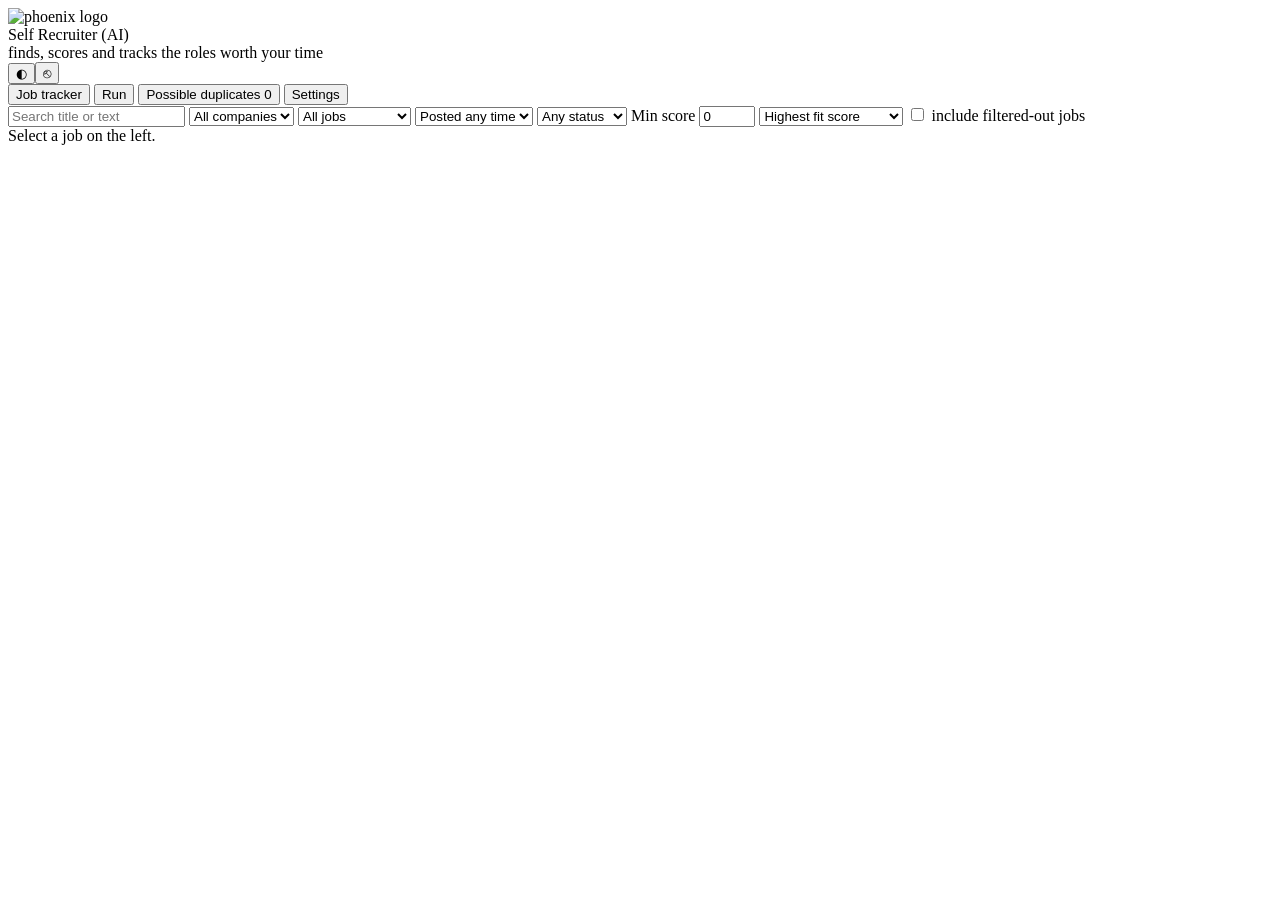
==== commit b20e5ea2: "Multi-user Phase 4: onboarding wizard, admin tab, page split into static files - jobagent/web/static" ====
--- a/jobagent/web/index.html
+++ b/jobagent/web/index.html
@@ -4,186 +4,7 @@
 <meta charset="utf-8">
 <meta name="viewport" content="width=device-width, initial-scale=1">
 <title>Self Recruiter (AI)</title>
-<style>
-  :root {
-    --bg: #f6f7f9; --panel: #ffffff; --line: #dfe3e8; --text: #1c2330; --muted: #667085;
-    --accent: #2f6fde; --yes: #1a8f5a; --yes-bg: #e3f5ec; --no: #c0392b; --no-bg: #fbe9e7;
-    --sel: #e8f0fe; --bar: #c9d3e0; --warn: #b26a00; --warn-bg: #fff3dc;
-  }
-  @media (prefers-color-scheme: dark) {
-    :root:not([data-theme="light"]) {
-      --bg: #12151a; --panel: #1a1f27; --line: #2c333f; --text: #e6e9ee; --muted: #94a0b3;
-      --accent: #6ea0ff; --yes: #4cc38a; --yes-bg: #173327; --no: #f0776a; --no-bg: #3a1f1c;
-      --sel: #22304a; --bar: #3a4455; --warn: #f0b354; --warn-bg: #3a2c12;
-    }
-  }
-  :root[data-theme="dark"] {
-    --bg: #12151a; --panel: #1a1f27; --line: #2c333f; --text: #e6e9ee; --muted: #94a0b3;
-    --accent: #6ea0ff; --yes: #4cc38a; --yes-bg: #173327; --no: #f0776a; --no-bg: #3a1f1c;
-    --sel: #22304a; --bar: #3a4455; --warn: #f0b354; --warn-bg: #3a2c12;
-  }
-  * { box-sizing: border-box; }
-  html, body { height: 100%; margin: 0; }
-  body { background: var(--bg); color: var(--text); font: 14px/1.45 system-ui, -apple-system, "Segoe UI", sans-serif;
-         display: flex; flex-direction: column; }
-  #banner { display: grid; grid-template-columns: 1fr auto 1fr; align-items: center; gap: 14px; padding: 8px 18px;
-            background: #000; color: #fff; }
-  #banner .logo { height: 72px; width: auto; justify-self: start; filter: drop-shadow(0 0 10px rgba(255,140,40,.55)); }
-  #banner .brandbox { text-align: center; }
-  #banner .brand { font-size: 30px; font-weight: 800; letter-spacing: .01em; }
-  #banner .brand span { font-weight: 700; color: #ffc857; }
-  #banner .tagline { font-size: 13px; color: #c9c3bd; }
-  #banner .who { justify-self: end; display: flex; align-items: center; gap: 10px; color: #c9c3bd; font-size: 13px; }
-  #banner .theme { justify-self: end; background: transparent; color: #fff; border: 1px solid #444; border-radius: 999px;
-                   width: 38px; height: 38px; font-size: 18px; cursor: pointer; padding: 0; line-height: 1; }
-  #banner .theme:hover { border-color: #ffc857; color: #ffc857; }
-  nav#tabs { display: flex; gap: 2px; padding: 0 16px; background: var(--panel); border-bottom: 1px solid var(--line); }
-  nav#tabs button { background: none; border: 0; border-bottom: 3px solid transparent; border-radius: 0; padding: 10px 16px;
-                    font-weight: 600; color: var(--muted); cursor: pointer; }
-  nav#tabs button:hover { color: var(--text); }
-  nav#tabs button.on { color: var(--accent); border-bottom-color: var(--accent); }
-  nav#tabs .badge { background: var(--warn-bg); color: var(--warn); border-radius: 999px; padding: 0 7px; font-size: 11px; margin-left: 6px; }
-  header[hidden], #list[hidden], #detail[hidden], #dups[hidden], #runpanel[hidden], #settings[hidden] { display: none; }
-  #settings { flex: 1; overflow-y: auto; padding: 20px 28px 60px; }
-  .cfgnav { display: flex; gap: 8px; flex-wrap: wrap; margin-bottom: 14px; }
-  .cfgnav button { cursor: pointer; }
-  .cfgnav button.on { background: var(--sel); border-color: var(--accent); color: var(--accent); font-weight: 600; }
-  .cfghead { display: flex; align-items: center; gap: 12px; flex-wrap: wrap; margin-bottom: 10px; }
-  .cfghead .path { color: var(--muted); font: 12px ui-monospace, monospace; }
-  .cfghead .right { margin-left: auto; display: flex; gap: 8px; align-items: center; }
-  .cfghead button.save { background: var(--accent); color: #fff; border-color: var(--accent); font-weight: 700; cursor: pointer; }
-  .cfghead button.save:disabled { opacity: .5; cursor: default; }
-  .field.cfg { display: grid; grid-template-columns: 220px 1fr; gap: 6px 12px; align-items: start; margin: 8px 0; }
-  .field.cfg label { font-weight: 600; padding-top: 5px; }
-  .field.cfg .help { grid-column: 2; color: var(--muted); font-size: 12px; margin-top: -2px; }
-  .field.cfg textarea { min-height: 120px; font: 13px ui-monospace, monospace; }
-  .field.cfg input[type=text] { width: 100%; }
-  .field.cfg input[type=number] { width: 110px; }
-  .nums { display: flex; flex-wrap: wrap; gap: 8px 18px; }
-  .nums label { display: flex; gap: 6px; align-items: center; color: var(--muted); }
-  table.rows { border-collapse: collapse; width: 100%; }
-  table.rows th { text-align: left; color: var(--muted); font-size: 12px; font-weight: 600; padding: 2px 6px; }
-  table.rows td { padding: 3px 6px; vertical-align: top; }
-  table.rows input[type=text] { width: 100%; }
-  table.rows input.num { width: 70px; }
-  table.rows .del { color: var(--no); background: none; border: 0; cursor: pointer; font-size: 16px; padding: 0 4px; }
-  .addrow { margin-top: 6px; cursor: pointer; }
-  textarea.yaml { width: 100%; min-height: 60vh; font: 13px ui-monospace, monospace; }
-  .cfgmsg { font-size: 13px; min-height: 18px; }
-  .cfgmsg.err { color: var(--no); } .cfgmsg.ok { color: var(--yes); }
-  @media (max-width: 800px) { #banner .brand { font-size: 22px; } #banner .logo { height: 48px; } }
-  header { background: var(--panel); border-bottom: 1px solid var(--line); padding: 10px 16px;
-           display: flex; flex-wrap: wrap; gap: 10px 14px; align-items: center; }
-  header h1 { font-size: 15px; margin: 0 6px 0 0; }
-  input, select, button { font: inherit; color: var(--text); background: var(--bg); border: 1px solid var(--line);
-                          border-radius: 6px; padding: 5px 8px; }
-  input[type=search] { width: 200px; }
-  input[type=number] { width: 64px; }
-  label.f { color: var(--muted); display: flex; gap: 6px; align-items: center; }
-  #progress { margin-left: auto; color: var(--muted); white-space: nowrap; }
-  #progress b { color: var(--text); }
-  main { flex: 1; display: flex; min-height: 0; }
-  #list { width: 420px; max-width: 45%; overflow-y: auto; border-right: 1px solid var(--line); background: var(--panel); }
-  #detail { flex: 1; overflow-y: auto; padding: 20px 28px 60px; }
-  .row { padding: 9px 12px; border-bottom: 1px solid var(--line); cursor: pointer; display: flex; gap: 10px; }
-  .row:hover { background: var(--bg); }
-  .row.sel { background: var(--sel); }
-  .row .t { font-weight: 600; }
-  .row .m { color: var(--muted); font-size: 12.5px; }
-  .score { flex: none; width: 38px; height: 38px; border-radius: 8px; display: grid; place-items: center;
-           font-weight: 700; background: var(--bg); border: 1px solid var(--line); font-variant-numeric: tabular-nums; }
-  .score.gated { color: var(--warn); border-color: var(--warn); }
-  .scores { flex: none; display: flex; flex-direction: column; gap: 3px; align-items: center; }
-  .mscore { font-size: 11px; font-weight: 700; color: var(--accent); font-variant-numeric: tabular-nums; }
-  .verdict { display: inline-block; border-radius: 4px; padding: 0 6px; font-size: 11px; font-weight: 700; margin-right: 6px; }
-  .verdict.Covered { background: var(--yes-bg); color: var(--yes); }
-  .verdict.Augmentable { background: var(--sel); color: var(--accent); }
-  .verdict.Reframe { background: var(--warn-bg); color: var(--warn); }
-  .verdict.Gap { background: var(--no-bg); color: var(--no); }
-  .evidence { color: var(--muted); font-size: 12px; margin-top: 2px; }
-  .evidence q { font-style: italic; }
-  .row.interested { box-shadow: inset 4px 0 0 var(--yes); }
-  .row.not_interested { box-shadow: inset 4px 0 0 var(--no); opacity: .6; }
-  .count { padding: 6px 12px; color: var(--muted); font-size: 12.5px; border-bottom: 1px solid var(--line); }
-  h2 { margin: 0 0 2px; font-size: 20px; }
-  .titlerow { display: flex; align-items: baseline; justify-content: space-between; gap: 16px; }
-  .req { flex: none; font-size: 12px; color: var(--muted); font-variant-numeric: tabular-nums; }
-  .sub { color: var(--muted); margin-bottom: 12px; }
-  .actions { display: flex; gap: 8px; margin: 14px 0 18px; flex-wrap: wrap; align-items: center; }
-  .actions button { padding: 7px 14px; cursor: pointer; font-weight: 600; }
-  .actions button.yes.on { background: var(--yes-bg); border-color: var(--yes); color: var(--yes); }
-  .actions button.no.on { background: var(--no-bg); border-color: var(--no); color: var(--no); }
-  .actions a { color: var(--accent); margin-left: 6px; }
-  kbd { font: 11px ui-monospace, monospace; border: 1px solid var(--line); border-radius: 4px; padding: 0 4px; color: var(--muted); }
-  .facts { display: flex; flex-wrap: wrap; gap: 6px; margin-bottom: 16px; }
-  .chip { background: var(--panel); border: 1px solid var(--line); border-radius: 999px; padding: 2px 10px; font-size: 12.5px; }
-  .chip.warn { background: var(--warn-bg); border-color: var(--warn); color: var(--warn); }
-  .card { background: var(--panel); border: 1px solid var(--line); border-radius: 10px; padding: 14px 16px; margin-bottom: 14px; }
-  .card h3 { margin: 0 0 10px; font-size: 13px; text-transform: uppercase; letter-spacing: .04em; color: var(--muted); }
-  .comp { display: grid; grid-template-columns: 120px 1fr 44px; gap: 6px 10px; align-items: center; font-size: 13px; }
-  .track { height: 8px; background: var(--bg); border-radius: 4px; overflow: hidden; }
-  .fill { height: 100%; background: var(--accent); }
-  .num { text-align: right; font-variant-numeric: tabular-nums; color: var(--muted); }
-  ul.b { list-style: none; padding: 0; margin: 0; }
-  ul.b li { display: grid; grid-template-columns: 44px 1fr; gap: 10px; padding: 6px 0; border-top: 1px solid var(--line); }
-  ul.b li:first-child { border-top: 0; }
-  ul.b .s { font-variant-numeric: tabular-nums; font-weight: 600; text-align: right; }
-  ul.b .match { color: var(--muted); font-size: 12px; }
-  ul.plain { margin: 0; padding-left: 18px; }
-  details summary { cursor: pointer; color: var(--muted); }
-  pre { white-space: pre-wrap; font: inherit; margin: 10px 0 0; }
-  .tags { flex: none; display: flex; flex-direction: column; gap: 3px; align-items: flex-end; font-size: 12px; }
-  .heart { color: var(--muted); cursor: pointer; font-size: 16px; line-height: 1; background: none; border: 0; padding: 0; }
-  .heart.on { color: var(--no); }
-  .tag { border-radius: 999px; padding: 1px 7px; font-size: 11px; font-weight: 600; background: var(--yes-bg); color: var(--yes); border: 1px solid var(--yes); }
-  .tag.note { background: var(--warn-bg); color: var(--warn); border-color: var(--warn); }
-  .actions button.fav.on { background: var(--no-bg); border-color: var(--no); color: var(--no); }
-  .actions button.app.on { background: var(--yes-bg); border-color: var(--yes); color: var(--yes); }
-  textarea { width: 100%; min-height: 90px; font: inherit; color: var(--text); background: var(--bg); border: 1px solid var(--line); border-radius: 6px; padding: 8px; resize: vertical; }
-  .saved { color: var(--muted); font-size: 12px; margin-top: 4px; min-height: 16px; }
-  .fitrow { display: grid; grid-template-columns: 1fr 150px; gap: 14px; align-items: stretch; margin-bottom: 14px; }
-  .fitrow .card { margin-bottom: 0; }
-  .dial { display: flex; flex-direction: column; align-items: center; justify-content: center; text-align: center; padding: 10px; }
-  .dial svg { width: 120px; height: 72px; overflow: visible; }
-  .dial .big { font-size: 26px; font-weight: 700; line-height: 1; margin-top: -30px; font-variant-numeric: tabular-nums; }
-  .dial .lbl { font-size: 11px; color: var(--muted); text-transform: uppercase; letter-spacing: .04em; margin-top: 4px; }
-  @media (max-width: 800px) { .fitrow { grid-template-columns: 1fr; } }
-  #runpanel { flex: 1; overflow-y: auto; padding: 20px 28px 60px; }
-  .runform { display: flex; flex-direction: column; gap: 10px; }
-  .runform label.f { display: grid; grid-template-columns: 90px 1fr; gap: 10px; }
-  .runform textarea { min-height: 54px; }
-  .runform .field { display: grid; grid-template-columns: 180px 1fr; gap: 10px; align-items: center; margin: 6px 0; }
-  .runform .field .d { color: var(--muted); font-size: 12px; grid-column: 2; margin-top: -4px; }
-  pre.log { background: var(--bg); border: 1px solid var(--line); border-radius: 6px; padding: 10px; max-height: 420px; overflow: auto; font: 12px ui-monospace, monospace; margin: 0; }
-  .runrow { display: grid; grid-template-columns: 70px 1fr 140px; gap: 10px; padding: 5px 0; border-top: 1px solid var(--line); cursor: pointer; }
-  .runrow:first-child { border-top: 0; }
-  .runrow .ok { color: var(--yes); } .runrow .failed { color: var(--no); } .runrow .running { color: var(--warn); } .runrow .queued { color: var(--muted); }
-  .empty { color: var(--muted); padding: 40px; text-align: center; }
-  #dups { flex: 1; overflow-y: auto; padding: 20px 28px 60px; }
-  .pair { display: grid; grid-template-columns: 1fr 1fr; gap: 12px; align-items: start; }
-  .pair .job { background: var(--bg); border: 1px solid var(--line); border-radius: 8px; padding: 10px 12px; }
-  .pair .job .t { font-weight: 600; }
-  .pair .job .m { color: var(--muted); font-size: 12.5px; }
-  .pairhead { display: flex; justify-content: space-between; align-items: center; margin-bottom: 8px; color: var(--muted); font-size: 12.5px; }
-  .pairhead .btns button { margin-left: 6px; cursor: pointer; }
-  .skillrow { display: grid; grid-template-columns: 1fr 1fr; gap: 14px; margin-bottom: 14px; }
-  .skillrow .card { margin-bottom: 0; }
-  .skills { display: flex; flex-wrap: wrap; gap: 6px; }
-  .skills .chip.ok { background: var(--yes-bg); border-color: var(--yes); color: var(--yes); }
-  .skills .chip.gap { background: var(--no-bg); border-color: var(--no); color: var(--no); }
-  .skills .none { color: var(--muted); font-size: 12.5px; }
-  @media (max-width: 800px) { .skillrow { grid-template-columns: 1fr; } }
-  .dupbar { position: sticky; top: 0; z-index: 2; background: var(--panel); border: 1px solid var(--line); border-radius: 10px;
-            padding: 10px 14px; margin-bottom: 14px; display: flex; gap: 10px; align-items: center; flex-wrap: wrap; }
-  .dupbar button { cursor: pointer; }
-  .dupbar .n { color: var(--muted); margin-left: auto; }
-  .card.pairc { display: grid; grid-template-columns: 24px 1fr; gap: 12px; align-items: start; }
-  .card.pairc.sel { border-color: var(--accent); background: var(--sel); }
-  .card.pairc input[type=checkbox] { width: 18px; height: 18px; margin-top: 2px; cursor: pointer; }
-  .pair .job a { color: var(--accent); font-size: 12px; }
-  @media (max-width: 800px) { main { flex-direction: column; } #list { width: 100%; max-width: none; height: 40%; border-right: 0; border-bottom: 1px solid var(--line); } }
-</style>
-</head>
+<link rel="stylesheet" href="/static/style.css">
 <body>
 <div id="banner">
   <img class="logo" src="/logo.png" alt="phoenix logo">
@@ -195,6 +16,7 @@
   <button data-tab="run">Run</button>
   <button data-tab="dups">Possible duplicates <span class="badge" id="dupcount">0</span></button>
   <button data-tab="settings">Settings</button>
+  <button data-tab="admin" id="admintab" hidden>Admin</button>
 </nav>
 <header id="filters">
   <input type="search" id="q" placeholder="Search title or text">
@@ -256,573 +78,15 @@
     <div class="cfgnav" id="cfgnav"></div>
     <div id="cfgbody"></div>
   </div>
+  <div id="admin" hidden></div>
 </main>
-<script>
-const $ = id => document.getElementById(id);
-const esc = s => String(s ?? "").replace(/[&<>"']/g, c => ({"&":"&amp;","<":"&lt;",">":"&gt;",'"':"&quot;","'":"&#39;"}[c]));
-let jobs = [], selected = null;
-
-const money = j => {
-  if (j.comp_min == null && j.comp_max == null) return "";
-  const f = n => j.comp_period === "hour" ? "$" + n : "$" + Math.round(n / 1000) + "k";
-  return f(j.comp_min ?? j.comp_max) + "–" + f(j.comp_max ?? j.comp_min) + (j.comp_period === "hour" ? "/hr" : "");
-};
-
-let me = null;
-async function api(path, opts) {
-  if (opts && opts.method && opts.method !== "GET") opts.headers = {...(opts.headers || {}), "X-CSRF-Token": me?.csrf || ""};
-  const r = await fetch(path, opts);
-  if (r.status === 401) { location.href = "/login"; throw new Error("sign in first"); }
-  if (!r.ok) throw new Error(await r.text());
-  return r.json();
-}
-const isAdmin = () => me && me.role === "admin";
-
-async function loadSummary() {
-  const s = await api("/api/summary");
-  const done = s.interested + s.not_interested;
-  $("progress").innerHTML = `<b>${done}</b> of ${s.in_scope} marked · <b>${s.interested}</b> interested · <b>${s.not_interested}</b> not · <b>${s.favorites}</b> ♥ · <b>${s.applied}</b> applied`;
-  $("dupcount").textContent = s.pending_duplicates;
-  const sel = $("company"), cur = sel.value;
-  sel.innerHTML = '<option value="">All companies</option>' + s.companies.map(c => `<option>${esc(c)}</option>`).join("");
-  sel.value = cur;
-}
-
-async function loadJobs(keep) {
-  const p = new URLSearchParams({
-    q: $("q").value, company: $("company").value, label: $("label").value, flag: $("flag").value, sort: $("sort").value, posted: $("posted").value,
-    min_score: $("min_score").value || 0, scope: $("scope").checked ? "all" : "in_scope",
-  });
-  const data = await api("/api/jobs?" + p);
-  jobs = data.jobs;
-  renderList(data.total);
-  if (keep && jobs.some(j => j.id === selected)) return;
-  if (jobs.length) select(jobs[0].id); else { selected = null; $("detail").innerHTML = '<div class="empty">No jobs match these filters.</div>'; }
-}
-
-function renderList(total) {
-  const shown = jobs.length < total ? `Showing ${jobs.length} of ${total} jobs` : `${total} jobs`;
-  $("list").innerHTML = `<div class="count">${shown}</div>` + jobs.map(j => `
-    <div class="row ${j.label || ""} ${j.id === selected ? "sel" : ""}" data-id="${j.id}">
-      <div class="scores"><div class="score ${j.gated ? "gated" : ""}" title="${j.gated ? "Capped by a hard gate" : "Fit score"}">${j.fit_score ?? "–"}</div>
-        ${j.match_score != null ? `<div class="mscore" title="Match score from the LLM judgement">M ${j.match_score}</div>` : ""}</div>
-      <div style="flex:1;min-width:0"><div class="t">${esc(j.title)}</div>
-        <div class="m">${esc(j.company)}${j.location ? " · " + esc(j.location) : ""}</div>
-        <div class="m">${[j.seniority !== "unknown" ? j.seniority : "", j.workplace !== "unknown" ? j.workplace : "", money(j), "posted " + j.posted].filter(Boolean).map(esc).join(" · ")}</div>
-      </div>
-      <div class="tags"><button class="heart ${j.favorite ? "on" : ""}" data-fav="${j.id}" title="Favorite (F)">${j.favorite ? "♥" : "♡"}</button>
-        ${j.applied ? '<span class="tag">applied</span>' : ""}${j.has_notes ? '<span class="tag note">note</span>' : ""}</div>
-    </div>`).join("");
-}
-
-async function select(id) {
-  if (notesTimer && selected != null && selected !== id) { clearTimeout(notesTimer); const t = $("notes"); if (t) annotate(selected, {notes: t.value}); notesTimer = null; }
-  selected = id;
-  document.querySelectorAll(".row").forEach(r => r.classList.toggle("sel", +r.dataset.id === id));
-  document.querySelector(".row.sel")?.scrollIntoView({block: "nearest"});
-  const j = await api("/api/jobs/" + id);
-  if (selected !== id) return;
-  renderDetail(j);
-}
-
-function scoreColor(score) {           // 0 = red, 50 = amber, 100 = green
-  return `hsl(${Math.round(score * 1.2)} 70% 42%)`;
-}
-function dial(score, gated) {
-  // half-circle gauge: radius 50, centre (60,60), arc length = pi * 50
-  const len = Math.PI * 50, filled = len * Math.max(0, Math.min(100, score)) / 100, color = scoreColor(score);
-  return `<div class="card dial" title="${gated ? "Capped at 30 by a hard gate" : "Overall fit score"}">
-    <svg viewBox="0 0 120 70" aria-label="fit score ${score}">
-      <path d="M10 60 A50 50 0 0 1 110 60" fill="none" stroke="var(--bar)" stroke-width="12" stroke-linecap="round"/>
-      <path d="M10 60 A50 50 0 0 1 110 60" fill="none" stroke="${color}" stroke-width="12" stroke-linecap="round"
-            stroke-dasharray="${filled.toFixed(1)} ${len.toFixed(1)}"/>
-    </svg>
-    <div class="big" style="color:${color}">${score}</div>
-    <div class="lbl">${gated ? "capped" : "fit"}</div></div>`;
-}
-function skillBoxes(sk) {
-  const chips = (list, cls) => list.length ? list.map(s => `<span class="chip ${cls}">${esc(s)}</span>`).join("") : "";
-  const m = sk?.matching || [], g = sk?.missing || [];
-  return `<div class="skillrow">
-    <div class="card"><h3>Technical skills you have · ${m.length}</h3><div class="skills">${chips(m, "ok") || '<span class="none">None of the catalogued skills mentioned.</span>'}</div></div>
-    <div class="card"><h3>Technical skills missing · ${g.length}</h3><div class="skills">${chips(g, "gap") || '<span class="none">Nothing asked for that you lack.</span>'}</div></div>
-  </div>`;
-}
-function renderDetail(j) {
-  const d = j.fit_details || {}, c = d.components || {};
-  const names = {required: "Required match", preferred: "Preferred match", title_family: "Title family", seniority: "Seniority", domain: "Domain"};
-  const comps = Object.keys(names).filter(k => k in c).map(k => `
-    <div>${names[k]}</div><div class="track"><div class="fill" style="width:${Math.round(c[k] * 100)}%"></div></div><div class="num">${Math.round(c[k] * 100)}</div>`).join("");
-  const bullets = label => (d.bullets || []).filter(b => b.label === label);
-  const verdicts = new Map(((j.match_details || {}).items || []).map(i => [i.label + "|" + i.text, i]));
-  const verdictHtml = b => {
-    const v = verdicts.get(b.label + "|" + b.text); if (!v) return "";
-    return `<div class="evidence"><span class="verdict ${v.cls}">${v.cls} ${v.pct}</span>${v.evidence_quote ? `<q>${esc(v.evidence_quote)}</q> — ${esc(v.evidence_section || "")}` : ""}${v.missing ? `<div>Missing: ${esc(v.missing)}</div>` : ""}</div>`;
-  };
-  const bulletList = bs => `<ul class="b">${bs.map(b => `<li><div class="s">${Math.round(b.score * 100)}</div>
-      <div>${esc(b.text)}${verdictHtml(b)}<div class="match">closest resume section: ${esc(b.matched)} (similarity ${b.similarity})</div></div></li>`).join("")}</ul>`;
-  const facts = [
-    j.location, j.workplace !== "unknown" && j.workplace, j.seniority !== "unknown" && j.seniority,
-    j.employment_type && j.employment_type !== "unknown" && j.employment_type.replace("_", " "),
-    j.min_years != null && j.min_years + "+ years", money(j),
-    j.visa && j.visa !== "unstated" && "visa sponsorship: " + j.visa,
-    j.posted ? "posted " + j.posted : "first seen " + j.first_seen,
-  ].filter(Boolean).map(f => `<span class="chip">${esc(f)}</span>`).join("");
-  const gates = (d.gates || []).map(g => `<span class="chip warn">capped at 30: ${esc(g)}</span>`).join("");
-  const other = (j.sections || []).filter(s => s.label === "responsibilities" || s.label === "other");
-  const req = bullets("required"), pref = bullets("preferred");
-  $("detail").innerHTML = `
-    <div class="titlerow"><h2>${esc(j.title)}</h2>${j.requisition_id ? `<span class="req" title="Requisition ID">Req ${esc(j.requisition_id)}</span>` : ""}</div>
-    <div class="sub">${esc(j.company)}</div>
-    <div class="actions">
-      <button class="yes ${j.label === "interested" ? "on" : ""}" data-label="interested">Interested <kbd>I</kbd></button>
-      <button class="no ${j.label === "not_interested" ? "on" : ""}" data-label="not_interested">Not interested <kbd>X</kbd></button>
-      ${j.label ? '<button data-label="clear">Clear <kbd>U</kbd></button>' : ""}
-      <button class="fav ${j.favorite ? "on" : ""}" data-annotate="favorite">${j.favorite ? "♥" : "♡"} Favorite <kbd>F</kbd></button>
-      <button class="app ${j.applied_at ? "on" : ""}" data-annotate="applied">${j.applied_at ? "✓ Applied " + esc(j.applied_at) : "Mark applied"} <kbd>A</kbd></button>
-      ${j.url ? `<a href="${esc(j.url)}" target="_blank" rel="noopener">Open posting ↗</a>` : ""}
-      <span class="match" style="color:var(--muted);margin-left:auto"><kbd>J</kbd>/<kbd>K</kbd> next / previous</span>
-    </div>
-    <div class="facts">${facts}${gates}</div>
-    ${skillBoxes(j.skills)}
-    <div class="card"><h3>Your notes</h3><textarea id="notes" placeholder="Anything you want to remember about this job: who you spoke to, why it stands out, follow-ups…">${esc(j.notes)}</textarea><div class="saved" id="notes-saved"></div></div>
-    ${j.fit_score == null ? '<div class="card">This job has no fit score (it was filtered out before scoring).</div>' : `
-    <div class="fitrow">
-    <div class="card"><h3>Fit score${d.title_family ? " · " + esc(d.title_family.replace(/_/g, " ")) : ""}</h3>
-      ${d.preference != null ? `<p style="margin:0 0 10px">Learned from your marks: <b>${Math.round(d.preference * 100)}%</b> likely to interest you
-        <span class="match" style="color:var(--muted)">(model trained on ${d.model?.labels ?? "?"} marked jobs). The rule-based score below is ${d.rule_score}.</span></p>` : ""}
-      <div class="comp">${comps}</div></div>
-    ${dial(j.fit_score, (d.gates || []).length > 0)}
-    </div>`}
-    ${j.match_score != null ? `<div class="card"><h3>Match score ${j.match_score} · judged by the LLM${j.scored_at ? " on " + esc(j.scored_at) : ""}</h3>
-      <p style="margin:0">${esc(j.match_explanation || "")}</p></div>` : ""}
-    ${req.length ? `<div class="card"><h3>Requirements, matched against your resume${d.sections_quality === "unlabelled" ? " (headings not recognised; all bullets shown)" : ""}</h3>${bulletList(req)}</div>` : ""}
-    ${pref.length ? `<div class="card"><h3>Preferred</h3>${bulletList(pref)}</div>` : ""}
-    ${other.map(s => `<div class="card"><h3>${esc(s.heading || "Other")}</h3><ul class="plain">${s.bullets.map(b => `<li>${esc(b)}</li>`).join("")}</ul></div>`).join("")}
-    ${(j.postings || []).length > 1 ? `<div class="card"><h3>${j.postings.length} postings merged into this job</h3><ul class="plain">${j.postings.map(p =>
-      `<li>${p.url ? `<a href="${esc(p.url)}" target="_blank" rel="noopener">${esc(p.title || "posting")}</a>` : esc(p.title || "posting")}${p.location ? " · " + esc(p.location) : ""} <span class="match" style="color:var(--muted)">(${esc(p.source)})</span></li>`).join("")}</ul></div>` : ""}
-    ${j.comp_text ? `<div class="card"><h3>Pay, as stated</h3>${esc(j.comp_text)}</div>` : ""}
-    <div class="card"><details><summary>Full posting text</summary><pre>${esc(j.description)}</pre></details></div>`;
-  $("detail").scrollTop = 0;
-}
-
-async function mark(label) {
-  if (selected == null) return;
-  const id = selected, i = jobs.findIndex(j => j.id === id);
-  await api(`/api/jobs/${id}/label`, {method: "POST", headers: {"Content-Type": "application/json"}, body: JSON.stringify({label})});
-  if (i >= 0) jobs[i].label = label === "clear" ? null : label;
-  loadSummary();
-  const next = label !== "clear" && jobs[i + 1];
-  renderList(jobs.length);
-  select(next ? next.id : id);
-}
-
-async function annotate(id, body) {
-  const r = await api(`/api/jobs/${id}/annotate`, {method: "POST", headers: {"Content-Type": "application/json"}, body: JSON.stringify(body)});
-  const j = jobs.find(x => x.id === id);
-  if (j) { j.favorite = r.favorite; j.applied = !!r.applied_at; j.has_notes = !!r.notes; }
-  renderList(jobs.length);
-  loadSummary();
-  if (id === selected && (body.favorite != null || body.applied != null)) select(id);
-  return r;
-}
-function toggle(kind) {
-  if (selected == null) return;
-  const j = jobs.find(x => x.id === selected);
-  if (!j) return;
-  annotate(selected, kind === "favorite" ? {favorite: !j.favorite} : {applied: !j.applied});
-}
-let notesTimer, notesFor;
-function notesChanged() {
-  const id = selected, text = $("notes").value;
-  $("notes-saved").textContent = "…";
-  clearTimeout(notesTimer);
-  notesTimer = setTimeout(async () => {
-    try {
-      await annotate(id, {notes: text});
-      if (selected === id) $("notes-saved").textContent = "Saved " + new Date().toLocaleTimeString();
-    } catch (e) {
-      if (selected === id) $("notes-saved").textContent = "Not saved: " + e.message.slice(0, 120) + " (is the server up to date? restart `jobagent ui`)";
-    }
-  }, 600);
-}
-function move(step) {
-  const i = jobs.findIndex(j => j.id === selected), n = jobs[i + step];
-  if (n) select(n.id);
-}
-
-// ---- tabs
-let tab = "jobs";
-function showTab(name) {
-  tab = name;
-  document.querySelectorAll("#tabs button").forEach(b => b.classList.toggle("on", b.dataset.tab === name));
-  $("filters").hidden = name !== "jobs"; $("list").hidden = name !== "jobs"; $("detail").hidden = name !== "jobs";
-  $("dups").hidden = name !== "dups"; $("runpanel").hidden = name !== "run"; $("settings").hidden = name !== "settings";
-  try { localStorage.setItem("tab", name); } catch (e) {}
-  if (name === "dups") renderDups();
-  if (name === "settings") loadConfigs();
-  if (name === "run") { if (!tools.length && isAdmin()) loadTools(); refreshRuns(); } else clearTimeout(pollTimer);
-}
-$("tabs").addEventListener("click", e => { const b = e.target.closest("button[data-tab]"); if (b) showTab(b.dataset.tab); });
-
-// ---- theme
-function applyTheme(mode) {
-  if (mode) document.documentElement.dataset.theme = mode; else delete document.documentElement.dataset.theme;
-  const dark = mode ? mode === "dark" : matchMedia("(prefers-color-scheme: dark)").matches;
-  $("theme").textContent = dark ? "☀" : "☾";
-  $("theme").title = dark ? "Switch to light mode" : "Switch to dark mode";
-}
-$("theme").addEventListener("click", () => {
-  const dark = document.documentElement.dataset.theme ? document.documentElement.dataset.theme === "dark" : matchMedia("(prefers-color-scheme: dark)").matches;
-  const next = dark ? "light" : "dark";
-  try { localStorage.setItem("theme", next); } catch (e) {}
-  applyTheme(next);
-});
-let savedTheme = null; try { savedTheme = localStorage.getItem("theme"); } catch (e) {}
-applyTheme(savedTheme);
-
-// ---- settings: form editors for the files in config/
-const CONFIG_FORMS = {
-  scope: [
-    {section: "Title keywords", help: "A job counts for you only if its title contains at least one keyword below and none of the excluded ones. Whole words, case-insensitive."},
-    {path: "title.include", type: "list", label: "Keep titles containing", help: "one phrase per line"},
-    {path: "title.exclude", type: "list", label: "Drop titles containing", help: "one phrase per line"},
-    {section: "Location"},
-    {path: "location.allowed_states", type: "tags", label: "Allowed states", help: "state codes, comma-separated. Empty = anywhere in the US"},
-    {path: "location.remote_ok", type: "bool", label: "Remote jobs count", help: "keep remote jobs wherever they are based"},
-  ],
-  targets: [
-    {section: "Fit score", help: "rule score = 100 × (required·M + preferred·P + title_family·F + seniority·S + domain·D)"},
-    {path: "weights", type: "numbers", label: "Weights", step: 0.05},
-    {path: "similarity", type: "numbers", label: "Similarity band", step: 0.01, help: "embedding similarity at or below floor counts as 0, at or above ceiling as 1"},
-    {path: "title_families", type: "families", label: "Title families", help: "the highest weight among families whose keywords appear in the title; the family also picks the resume variant to tailor from"},
-    {path: "seniority", type: "numbers", label: "Seniority", step: 0.1},
-    {section: "Domain"},
-    {path: "domains.companies", type: "tags", label: "Domain companies", help: "full domain credit for these employers"},
-    {path: "domains.keywords", type: "tags", label: "Domain keywords", help: "otherwise 1/3 credit per distinct keyword found"},
-    {section: "Hard gates", help: "a job that trips a gate is capped at 30"},
-    {path: "gates.clearance_required", type: "bool", label: "Cap clearance-required jobs"},
-    {path: "gates.phd_required", type: "bool", label: "Cap PhD-required jobs"},
-    {path: "gates.pay_floor", type: "number", label: "Pay floor", help: "cap jobs whose top of range is below this (annual). Empty = off"},
-    {path: "gates.allowed_states", type: "tags", label: "Allowed states", help: "cap non-remote jobs located elsewhere"},
-  ],
-  llm: [
-    {section: "AI account", help: "The shared local model judges up to your daily budget. Your own account lifts the cap and will power commentary and resume tailoring. Keys are encrypted on the server and never shown again."},
-    {path: "provider", type: "choice", label: "Provider", options: [["shared", "Shared local model (Ollama)"], ["anthropic", "Claude (Anthropic)"], ["openai", "OpenAI"]]},
-    {path: "model", type: "text", label: "Model", help: "leave empty for the provider's default (Claude: claude-sonnet-5-5, OpenAI: gpt-5)"},
-    {path: "api_key", type: "secret", label: "API key", help: "paste to set or replace; leave empty to keep the stored key"},
-    {path: "clear_key", type: "bool", label: "Remove stored key"},
-    {path: "judge_budget_per_day", type: "number", label: "Daily judgement budget", help: "jobs per day the shared model judges for you; 0 = unlimited"},
-  ],
-  skills: [
-    {path: "have", type: "tags", label: "Skills you also have", help: "beyond what your resume text mentions; names from the skill catalogue"},
-    {path: "not_have", type: "tags", label: "Skills not to claim", help: "mentioned in your resume but you would rather not claim"},
-  ],
-  companies: [
-    {path: "greenhouse", type: "tags", label: "Greenhouse boards", help: "board slugs from boards.greenhouse.io/<slug>, comma-separated"},
-    {path: "workday", type: "table", label: "Workday sites", columns: ["company", "site"], help: "site = tenant:wdN:site, from https://<tenant>.<wdN>.myworkdayjobs.com/<site>"},
-    {path: "oracle", type: "table", label: "Oracle Recruiting sites", columns: ["company", "host", "site_number"], help: "from https://<host>/hcmUI/CandidateExperience/en/sites/<site_number>"},
-  ],
-  skill_catalogue: [
-    {path: "skills", type: "maplist", label: "Skill catalogue", columns: ["skill", "phrases that mean it"], help: "phrases are matched whole-word, case-insensitive"},
-  ],
-  filters_template: [
-    {section: "Crawl location rules", help: "applied to every posting before it is parsed, for all users"},
-    {path: "location.us_only", type: "bool", label: "US only", help: "drop postings clearly outside the US; unclear locations are kept"},
-    {path: "location.allowed_states", type: "tags", label: "Crawl states", help: "the crawl keeps postings in these states, remote ones, and unreadable locations. Empty = whole US"},
-    {path: "location.extra_us", type: "tags", label: "Extra US place names"},
-    {path: "location.extra_non_us", type: "tags", label: "Extra non-US place names"},
-    {section: "Title keywords a new profile starts from", help: "the crawl also parses every title any user's scope asks for"},
-    {path: "title.include", type: "list", label: "Keep titles containing"},
-    {path: "title.exclude", type: "list", label: "Drop titles containing"},
-  ],
-};
-let configs = {}, cfgName = null, cfgYaml = false;
-const getPath = (o, p) => p.split(".").reduce((x, k) => (x == null ? undefined : x[k]), o);
-const setPath = (o, p, v) => { const ks = p.split("."); let x = o; for (const k of ks.slice(0, -1)) { if (x[k] == null || typeof x[k] !== "object") x[k] = {}; x = x[k]; } x[ks.at(-1)] = v; };
-const splitTags = s => s.split(",").map(x => x.trim()).filter(Boolean);
-const numOrNull = s => s.trim() === "" ? null : Number(s);
-
-async function loadConfigs() {
-  const list = await api("/api/config");
-  configs = Object.fromEntries(list.map(c => [c.name, c]));
-  if (!cfgName) cfgName = list[0].name;
-  const btn = c => `<button data-cfg="${c.name}" class="${c.name === cfgName ? "on" : ""}" title="${esc(c.description)}">${esc(c.title)}${c.path ? ` <span class="match" style="color:var(--muted)">${esc(c.path.replace("config/", ""))}</span>` : ""}</button>`;
-  const shared = list.filter(c => c.kind === "file");
-  $("cfgnav").innerHTML = `<span class="match" style="color:var(--muted);align-self:center">You:</span>` + list.filter(c => c.kind === "profile").map(btn).join("") +
-    `<button data-cfg="resume" class="${cfgName === "resume" ? "on" : ""}" title="Your resume (markdown)">Resume</button>` +
-    `<button data-cfg="account" class="${cfgName === "account" ? "on" : ""}" title="Change your password">Account</button>` +
-    (shared.length ? `<span class="match" style="color:var(--muted);align-self:center;margin-left:12px">Shared:</span>` + shared.map(btn).join("") : "");
-  if (cfgName === "resume") renderResume(); else if (cfgName === "account") renderAccount(); else renderConfig();
-}
-function renderConfig() {
-  const c = configs[cfgName]; if (!c) return;
-  const isFile = c.kind === "file";
-  const head = `<div class="cfghead"><b>${esc(c.title)}</b>${isFile ? `<span class="path">${esc(c.path)}</span>` : ""}<span class="match" style="color:var(--muted)">${esc(c.description)}</span>
-    <span class="right">${isFile ? `<label class="f"><input type="checkbox" id="cfg-yaml" ${cfgYaml ? "checked" : ""}> edit as YAML</label>` : ""}<button id="cfg-reload">Discard changes</button><button class="save" id="cfg-save">Save</button></span></div>
-    <div class="cfgmsg" id="cfg-msg"></div>`;
-  let body;
-  if (cfgYaml && isFile) body = `<textarea class="yaml" id="cfg-text" spellcheck="false">${esc(c.text)}</textarea>`;
-  else body = `<div class="card">${(CONFIG_FORMS[cfgName] || []).map(f => renderField(f, c.data)).join("") || '<div class="sub">No form for this file; use "edit as YAML".</div>'}</div>`;
-  $("cfgbody").innerHTML = head + body;
-}
-const tagsIn = (id, list) => `<input type="text" id="${id}" value="${esc((list || []).join(", "))}">`;
-function renderField(f, data) {
-  if (f.section) return `<h3 style="margin:16px 0 4px;font-size:13px;text-transform:uppercase;letter-spacing:.04em;color:var(--muted)">${esc(f.section)}</h3>${f.help ? `<div class="sub" style="font-size:12px">${esc(f.help)}</div>` : ""}`;
-  const v = getPath(data, f.path), id = "cfg-" + f.path.replace(/\./g, "-");
-  let input;
-  switch (f.type) {
-    case "bool": input = `<label class="f"><input type="checkbox" id="${id}" ${v ? "checked" : ""}> ${v ? "on" : "off"}</label>`; break;
-    case "number": input = `<input type="number" id="${id}" value="${v ?? ""}" step="any">`; break;
-    case "text": input = `<input type="text" id="${id}" value="${esc(v ?? "")}">`; break;
-    case "secret": input = `<input type="password" id="${id}" value="" autocomplete="new-password" placeholder="${getPath(data, "has_key") ? "a key is stored" : "not set"}">`; break;
-    case "choice": input = `<select id="${id}">${f.options.map(([val, lab]) => `<option value="${esc(val)}" ${val === v ? "selected" : ""}>${esc(lab)}</option>`).join("")}</select>`; break;
-    case "tags": input = tagsIn(id, v); break;
-    case "list": input = `<textarea id="${id}" spellcheck="false">${esc((v || []).join("\n"))}</textarea>`; break;
-    case "numbers": input = `<div class="nums" id="${id}">${Object.entries(v || {}).map(([k, n]) => `<label>${esc(k)} <input type="number" class="num" data-key="${esc(k)}" value="${n ?? ""}" step="${f.step || "any"}"></label>`).join("")}</div>`; break;
-    case "table": input = `<table class="rows" id="${id}" data-cols="${f.columns.join(",")}"><tr>${f.columns.map(c => `<th>${esc(c)}</th>`).join("")}<th></th></tr>
-      ${(v || []).map(row => tableRow(f.columns, row)).join("")}</table><button class="addrow" data-add="table" data-for="${id}">+ add row</button>`; break;
-    case "maplist": input = `<table class="rows" id="${id}"><tr><th>${esc(f.columns[0])}</th><th>${esc(f.columns[1])}</th><th></th></tr>
-      ${Object.entries(v || {}).map(([k, list]) => mapRow(k, list)).join("")}</table><button class="addrow" data-add="maplist" data-for="${id}">+ add skill</button>`; break;
-    case "families": input = `<table class="rows" id="${id}"><tr><th>family</th><th>weight</th><th>title keywords (comma-separated)</th><th></th></tr>
-      ${Object.entries(v || {}).map(([k, fam]) => familyRow(k, fam)).join("")}</table><button class="addrow" data-add="families" data-for="${id}">+ add family</button>`; break;
-  }
-  return `<div class="field cfg" data-path="${f.path}" data-type="${f.type}"><label for="${id}">${esc(f.label)}</label><div>${input}</div>${f.help ? `<div class="help">${esc(f.help)}</div>` : ""}</div>`;
-}
-const delBtn = '<td><button class="del" data-del title="remove">×</button></td>';
-const tableRow = (cols, row = {}) => `<tr>${cols.map(c => `<td><input type="text" data-col="${esc(c)}" value="${esc(row[c] ?? "")}"></td>`).join("")}${delBtn}</tr>`;
-const mapRow = (k = "", list = []) => `<tr><td style="width:220px"><input type="text" data-key value="${esc(k)}"></td><td><input type="text" data-list value="${esc(list.join(", "))}"></td>${delBtn}</tr>`;
-const familyRow = (k = "", fam = {}) => `<tr><td style="width:200px"><input type="text" data-key value="${esc(k)}"></td><td><input type="number" class="num" data-weight value="${fam.weight ?? 1}" step="0.05"></td><td><input type="text" data-list value="${esc((fam.keywords || []).join(", "))}"></td>${delBtn}</tr>`;
-
-async function renderResume() {
-  const r = await api("/api/resume");
-  $("cfgbody").innerHTML = `<div class="cfghead"><b>Resume</b><span class="match" style="color:var(--muted)">Markdown. Sections are split by heading, embedded, and matched against each job's requirements.</span>
-      <span class="right"><button class="save" id="resume-save">Save and re-index</button></span></div>
-    <div class="cfgmsg" id="cfg-msg">${r ? `Active: ${esc(r.filename || "resume")} · ${r.chars.toLocaleString()} characters · uploaded ${esc(r.uploaded_at.slice(0, 16).replace("T", " "))}` : "No resume stored yet."}</div>
-    <textarea class="yaml" id="resume-text" spellcheck="false" placeholder="# Your name&#10;&#10;## Experience&#10;...">${esc(r ? r.text : "")}</textarea>`;
-}
-function renderAccount() {
-  $("cfgbody").innerHTML = `<div class="cfghead"><b>Account</b><span class="match" style="color:var(--muted)">${esc(me.email)}${isAdmin() ? " · admin" : ""}</span></div>
-    <div class="card" style="max-width:480px"><h3>Change password</h3>
-      <div class="field cfg"><label>Current password</label><div><input type="password" id="pw-old" autocomplete="current-password"></div></div>
-      <div class="field cfg"><label>New password</label><div><input type="password" id="pw-new" autocomplete="new-password"></div><div class="help">at least 10 characters; other browsers are signed out</div></div>
-      <div class="actions"><button class="yes on" id="pw-save">Change password</button><span class="cfgmsg" id="cfg-msg"></span></div></div>`;
-}
-async function savePassword() {
-  const msg = $("cfg-msg"); msg.className = "cfgmsg";
-  try { await api("/api/auth/password", {method: "POST", headers: {"Content-Type": "application/json"}, body: JSON.stringify({current: $("pw-old").value, new: $("pw-new").value})}); msg.className = "cfgmsg ok"; msg.textContent = "Password changed."; $("pw-old").value = $("pw-new").value = ""; }
-  catch (e) { msg.className = "cfgmsg err"; msg.textContent = e.message.replace(/^.*"detail":"?/, "").replace(/"?}$/, ""); }
-}
-async function saveResume() {
-  const msg = $("cfg-msg"); msg.className = "cfgmsg"; msg.textContent = "Saving and indexing…"; $("resume-save").disabled = true;
-  try {
-    const r = await api("/api/resume", {method: "PUT", headers: {"Content-Type": "application/json"}, body: JSON.stringify({text: $("resume-text").value, filename: "resume.md"})});
-    msg.className = "cfgmsg ok";
-    msg.innerHTML = r.unchanged ? "Unchanged." : `Saved and indexed into ${r.chunks} sections. Re-score every job: <button id="cfg-after">Run score_jobs_fast now</button>`;
-    if (!r.unchanged) $("cfg-after").addEventListener("click", async () => {
-      const run = await api("/api/runs", {method: "POST", headers: {"Content-Type": "application/json"}, body: JSON.stringify({command: "run", tool: "score_jobs_fast", args: {rescore: true}})});
-      showTab("run"); watch(run.id);
-    });
-  } catch (e) { msg.className = "cfgmsg err"; msg.textContent = "Not saved: " + e.message.replace(/^.*"detail":"?/, "").replace(/"?}$/, ""); }
-  $("resume-save").disabled = false;
-}
-function collectConfig() {
-  const data = JSON.parse(JSON.stringify(configs[cfgName].data));
-  for (const el of $("cfgbody").querySelectorAll(".field.cfg")) {
-    const p = el.dataset.path, t = el.dataset.type, box = el.querySelector("div");
-    let v;
-    if (t === "bool") v = box.querySelector("input").checked;
-    else if (t === "number") v = numOrNull(box.querySelector("input").value);
-    else if (t === "text" || t === "secret") v = box.querySelector("input").value;
-    else if (t === "choice") v = box.querySelector("select").value;
-    else if (t === "tags") v = splitTags(box.querySelector("input").value);
-    else if (t === "list") v = box.querySelector("textarea").value.split("\n").map(s => s.trim()).filter(Boolean);
-    else if (t === "numbers") { v = {}; for (const i of box.querySelectorAll("input")) v[i.dataset.key] = numOrNull(i.value); }
-    else if (t === "table") { v = []; for (const r of box.querySelectorAll("tr:has(input)")) { const row = {}; for (const i of r.querySelectorAll("input")) if (i.value.trim()) row[i.dataset.col] = i.value.trim(); if (Object.keys(row).length) v.push(row); } }
-    else if (t === "maplist") { v = {}; for (const r of box.querySelectorAll("tr:has(input)")) { const k = r.querySelector("[data-key]").value.trim(); if (k) v[k] = splitTags(r.querySelector("[data-list]").value); } }
-    else if (t === "families") { v = {}; for (const r of box.querySelectorAll("tr:has(input)")) { const k = r.querySelector("[data-key]").value.trim(); if (k) v[k] = {weight: Number(r.querySelector("[data-weight]").value || 0), keywords: splitTags(r.querySelector("[data-list]").value)}; } }
-    setPath(data, p, v);
-  }
-  return data;
-}
-async function saveConfig() {
-  const msg = $("cfg-msg"), btn = $("cfg-save");
-  const body = cfgYaml && configs[cfgName].kind === "file" ? {text: $("cfg-text").value} : {data: collectConfig()};
-  btn.disabled = true; msg.className = "cfgmsg"; msg.textContent = "Saving…";
-  try {
-    const c = await api("/api/config/" + cfgName, {method: "PUT", headers: {"Content-Type": "application/json"}, body: JSON.stringify(body)});
-    configs[cfgName] = c; renderConfig();
-    const m = $("cfg-msg"); m.className = "cfgmsg ok";
-    m.innerHTML = `Saved ${esc(c.path)} at ${new Date().toLocaleTimeString()}.` + (c.after ? ` ${esc(c.after.note)}: <button id="cfg-after">Run ${esc(c.after.tool)} now</button>` : "");
-    if (c.after) $("cfg-after").addEventListener("click", async () => {
-      try { const r = await api("/api/runs", {method: "POST", headers: {"Content-Type": "application/json"}, body: JSON.stringify({command: "run", tool: c.after.tool, args: c.after.args})}); showTab("run"); watch(r.id); }
-      catch (e) { $("cfg-msg").className = "cfgmsg err"; $("cfg-msg").textContent = e.message; }
-    });
-    if (cfgName === "skills" && selected != null) select(selected);
-    if (cfgName === "scope") loadSummary();
-  } catch (e) {
-    msg.className = "cfgmsg err"; msg.textContent = "Not saved: " + e.message.replace(/^.*"detail":"?/, "").replace(/"?}$/, "");
-    btn.disabled = false;
-  }
-}
-$("cfgnav").addEventListener("click", e => { const b = e.target.closest("button[data-cfg]"); if (b) { cfgName = b.dataset.cfg; loadConfigs(); } });
-$("cfgbody").addEventListener("click", e => {
-  if (e.target.id === "cfg-save") return saveConfig();
-  if (e.target.id === "resume-save") return saveResume();
-  if (e.target.id === "pw-save") return savePassword();
-  if (e.target.id === "cfg-reload") return loadConfigs();
-  const d = e.target.closest("button[data-del]"); if (d) { d.closest("tr").remove(); return; }
-  const a = e.target.closest("button[data-add]");
-  if (a) {
-    const table = $(a.dataset.for);
-    const html = a.dataset.add === "table" ? tableRow(table.dataset.cols.split(",")) : a.dataset.add === "maplist" ? mapRow() : familyRow();
-    table.insertAdjacentHTML("beforeend", html); table.lastElementChild.querySelector("input").focus();
-  }
-});
-$("cfgbody").addEventListener("change", e => {
-  if (e.target.id === "cfg-yaml") { cfgYaml = e.target.checked; renderConfig(); }
-  if (e.target.type === "checkbox" && e.target.closest(".field.cfg")) e.target.parentElement.lastChild.textContent = " " + (e.target.checked ? "on" : "off");
-});
-
-// ---- possible duplicates
-let pairs = [];
-const selectedPairs = () => [...document.querySelectorAll("#dups input[data-pair]:checked")].map(c => +c.dataset.pair);
-function updateDupBar() {
-  const n = selectedPairs().length;
-  $("dup-n").textContent = `${n} of ${pairs.length} selected`;
-  $("dup-same").disabled = $("dup-diff").disabled = n === 0;
-  document.querySelectorAll("#dups .pairc").forEach(c => c.classList.toggle("sel", c.querySelector("input").checked));
-}
-async function renderDups() {
-  pairs = await api("/api/duplicates");
-  const job = x => `<div class="job"><div class="t">${esc(x.title)}</div><div class="m">${esc(x.location || "no location")}${x.fit_score != null ? " · score " + x.fit_score : ""}${x.label ? " · " + esc(x.label.replace("_", " ")) : ""}</div>
-    <a href="#" data-open="${x.id}">open in tracker</a></div>`;
-  $("dups").innerHTML = pairs.length ? `<h2>Possible duplicates</h2><div class="sub">Same company, similar text. "Same opening" merges the pair into one record (both postings stay linked); "Different" keeps both. Tick pairs to act on several at once.</div>
-    <div class="dupbar"><label class="f"><input type="checkbox" id="dup-all"> select all</label>
-      <button id="dup-same" class="yes" disabled>Same opening → merge selected</button><button id="dup-diff" disabled>Different → keep both</button>
-      <span class="n" id="dup-n"></span></div>` +
-    pairs.map(p => `<div class="card pairc" data-pair="${p.id}"><input type="checkbox" data-pair="${p.id}"><div>
-      <div class="pairhead"><span>${esc(p.company)} · similarity ${p.similarity.toFixed(3)}</span>
-      <span class="btns"><button data-decision="same">Same opening</button><button data-decision="different">Different</button></span></div>
-      <div class="pair">${job(p.a)}${job(p.b)}</div></div></div>`).join("")
-    : '<div class="empty">No pending pairs.</div>';
-  if (pairs.length) updateDupBar();
-}
-async function decidePairs(ids, decision) {
-  const r = await api("/api/duplicates/bulk", {method: "POST", headers: {"Content-Type": "application/json"}, body: JSON.stringify({pair_ids: ids, decision})});
-  for (const id of r.decided) document.querySelector(`#dups .pairc[data-pair="${id}"]`)?.remove();
-  pairs = pairs.filter(p => !r.decided.includes(p.id));
-  if (!pairs.length) $("dups").innerHTML = '<div class="empty">No pending pairs.</div>'; else updateDupBar();
-  loadSummary(); if (decision === "same") loadJobs(true);
-}
-$("dups").addEventListener("change", e => {
-  if (e.target.id === "dup-all") { document.querySelectorAll("#dups input[data-pair]").forEach(c => { c.checked = e.target.checked; }); }
-  if (e.target.matches("input[type=checkbox]")) updateDupBar();
-});
-
-// ---- running jobagent from the page
-let tools = [], pollTimer, currentRun = null;
-async function loadTools() {
-  tools = await api("/api/tools");
-  $("run-toolname").innerHTML = tools.map(t => `<option value="${esc(t.name)}">${esc(t.name)}</option>`).join("");
-  renderToolForm();
-}
-function renderToolForm() {
-  const t = tools.find(x => x.name === $("run-toolname").value); if (!t) return;
-  $("run-tooldesc").textContent = t.description;
-  $("run-fields").innerHTML = t.fields.map(f => {
-    const id = "arg-" + f.name, label = `<label for="${id}">${esc(f.name)}${f.required ? " *" : ""}</label>`;
-    let input;
-    if (f.type === "bool") input = `<select id="${id}" data-arg="${esc(f.name)}" data-type="bool"><option value="">default${f.default != null ? " (" + f.default + ")" : ""}</option><option value="true">true</option><option value="false">false</option></select>`;
-    else if (f.type.startsWith("choice:")) input = `<select id="${id}" data-arg="${esc(f.name)}"><option value="">default${f.default != null ? " (" + esc(f.default) + ")" : ""}</option>${f.type.slice(7).split(",").map(c => `<option>${esc(c)}</option>`).join("")}</select>`;
-    else input = `<input id="${id}" data-arg="${esc(f.name)}" data-type="${f.type}" type="${f.type === "number" ? "number" : "text"}" placeholder="${f.default != null ? "default: " + esc(f.default) : (f.required ? "required" : "optional")}">`;
-    return `<div class="field">${label}${input}<div class="d">${esc(f.description)}</div></div>`;
-  }).join("") || '<div class="sub">This tool takes no arguments.</div>';
-}
-function toolArgs() {
-  const args = {};
-  for (const el of $("run-fields").querySelectorAll("[data-arg]")) {
-    const v = el.value; if (v === "") continue;
-    args[el.dataset.arg] = el.dataset.type === "bool" ? v === "true" : el.dataset.type === "number" ? Number(v) : v;
-  }
-  return args;
-}
-async function startRun() {
-  const cmd = $("run-cmd").value;
-  const body = cmd === "score" ? {command: "score"} : cmd === "pipeline" ? {command: "pipeline", request: $("run-request").value} : {command: "run", tool: $("run-toolname").value, args: toolArgs()};
-  $("run-msg").textContent = "";
-  try { const r = await api("/api/runs", {method: "POST", headers: {"Content-Type": "application/json"}, body: JSON.stringify(body)}); watch(r.id); }
-  catch (e) { $("run-msg").textContent = e.message.replace(/^.*"detail":"?/, "").replace(/"?}$/, ""); }
-}
-function watch(id) { currentRun = id; $("run-current").hidden = false; poll(); }
-async function poll() {
-  clearTimeout(pollTimer);
-  if (!currentRun) return;
-  const r = await api("/api/runs/" + currentRun);
-  $("run-title").textContent = `${r.label} — ${r.status}${r.status === "queued" && r.ahead != null ? " (" + r.ahead + " ahead in the " + r.lane + " lane)" : ""}${r.elapsed_s != null ? " · " + r.elapsed_s + "s" : ""}${r.exit_code != null ? " · exit " + r.exit_code : ""}`;
-  const out = $("run-output"), atBottom = out.scrollHeight - out.scrollTop - out.clientHeight < 40;
-  out.textContent = r.output || "(no output yet)";
-  if (atBottom) out.scrollTop = out.scrollHeight;
-  $("run-stop").hidden = !(r.status === "running" || r.status === "queued");
-  $("run-stop").textContent = r.status === "queued" ? "Cancel" : "Stop";
-  if (r.status === "running" || r.status === "queued") pollTimer = setTimeout(poll, 2000);
-  else { refreshRuns(); loadSummary(); loadJobs(true); }
-}
-async function refreshRuns() {
-  const d = await api("/api/runs");
-  if (d.running && !currentRun) watch(d.running.id);
-  $("run-list").innerHTML = d.runs.length ? d.runs.map(r => `<div class="runrow" data-run="${r.id}"><span class="${r.status}">${r.status}</span><span>${esc(r.label)}</span><span>${(r.started_at || r.queued_at || "").slice(0, 16).replace("T", " ")}</span></div>`).join("") : "none yet";
-}
-$("run-cmd").addEventListener("change", () => { const c = $("run-cmd").value; $("run-pipeline").hidden = c !== "pipeline"; $("run-tool").hidden = c !== "run"; });
-$("run-pipeline").hidden = true;
-$("run-toolname").addEventListener("change", renderToolForm);
-$("run-start").addEventListener("click", startRun);
-$("run-stop").addEventListener("click", async () => { if (currentRun) await api(`/api/runs/${currentRun}/stop`, {method: "POST"}); });
-$("run-list").addEventListener("click", e => { const r = e.target.closest(".runrow"); if (r) watch(r.dataset.run); });
-$("dups").addEventListener("click", async e => {
-  const o = e.target.closest("a[data-open]");
-  if (o) { e.preventDefault(); showTab("jobs"); if (!jobs.some(j => j.id === +o.dataset.open)) { $("scope").checked = true; await loadJobs(true); } select(+o.dataset.open); return; }
-  if (e.target.id === "dup-same") return decidePairs(selectedPairs(), "same");
-  if (e.target.id === "dup-diff") return decidePairs(selectedPairs(), "different");
-  const b = e.target.closest("button[data-decision]"); if (!b) return;
-  decidePairs([+b.closest(".pairc").dataset.pair], b.dataset.decision);
-});
-$("list").addEventListener("click", e => { const r = e.target.closest(".row"); if (r) select(+r.dataset.id); });
-$("detail").addEventListener("click", e => {
-  const b = e.target.closest("button[data-label]"); if (b) return mark(b.dataset.label);
-  const a = e.target.closest("button[data-annotate]"); if (a) toggle(a.dataset.annotate);
-});
-$("detail").addEventListener("input", e => { if (e.target.id === "notes") notesChanged(); });
-$("list").addEventListener("click", e => {
-  const h = e.target.closest("button[data-fav]");
-  if (h) { e.stopPropagation(); const j = jobs.find(x => x.id === +h.dataset.fav); annotate(j.id, {favorite: !j.favorite}); }
-}, true);
-let timer;
-for (const id of ["q", "company", "label", "flag", "posted", "min_score", "sort", "scope"])
-  $(id).addEventListener("input", () => { clearTimeout(timer); timer = setTimeout(() => loadJobs(false), 250); });
-document.addEventListener("keydown", e => {
-  if (tab !== "jobs" || e.target.matches("input, select, textarea") || e.metaKey || e.ctrlKey || e.altKey) return;
-  const k = e.key.toLowerCase();
-  if (k === "j" || k === "arrowdown") { e.preventDefault(); move(1); }
-  else if (k === "k" || k === "arrowup") { e.preventDefault(); move(-1); }
-  else if (k === "i") mark("interested");
-  else if (k === "x") mark("not_interested");
-  else if (k === "u") mark("clear");
-  else if (k === "f") toggle("favorite");
-  else if (k === "a") toggle("applied");
-});
-$("logout").addEventListener("click", async () => { await api("/api/auth/logout", {method: "POST"}); location.href = "/login"; });
-async function whoami() {
-  me = await api("/api/auth/me");
-  $("whoami").textContent = me.name || me.email;
-  $("whoami").title = me.email + (isAdmin() ? " (admin)" : "");
-  if (!isAdmin()) {  // members: no crawl / raw tools, no shared files
-    for (const o of [...$("run-cmd").options]) if (o.value !== "score") o.remove();
-    $("run-pipeline").hidden = $("run-tool").hidden = true;
-  }
-}
-let lastTab = "jobs"; try { lastTab = localStorage.getItem("tab") || "jobs"; } catch (e) {}
-whoami().then(() => { if (lastTab !== "jobs") showTab(lastTab); return loadSummary(); }).then(() => loadJobs(false)).catch(e => { $("detail").innerHTML = `<div class="empty">Could not load jobs: ${esc(e.message)}</div>`; });
-</script>
+<div id="onboarding" hidden></div>
+<script src="/static/app.js"></script>
+<script src="/static/tracker.js"></script>
+<script src="/static/run.js"></script>
+<script src="/static/settings.js"></script>
+<script src="/static/onboarding.js"></script>
+<script src="/static/admin.js"></script>
+<script src="/static/boot.js"></script>
 </body>
 </html>
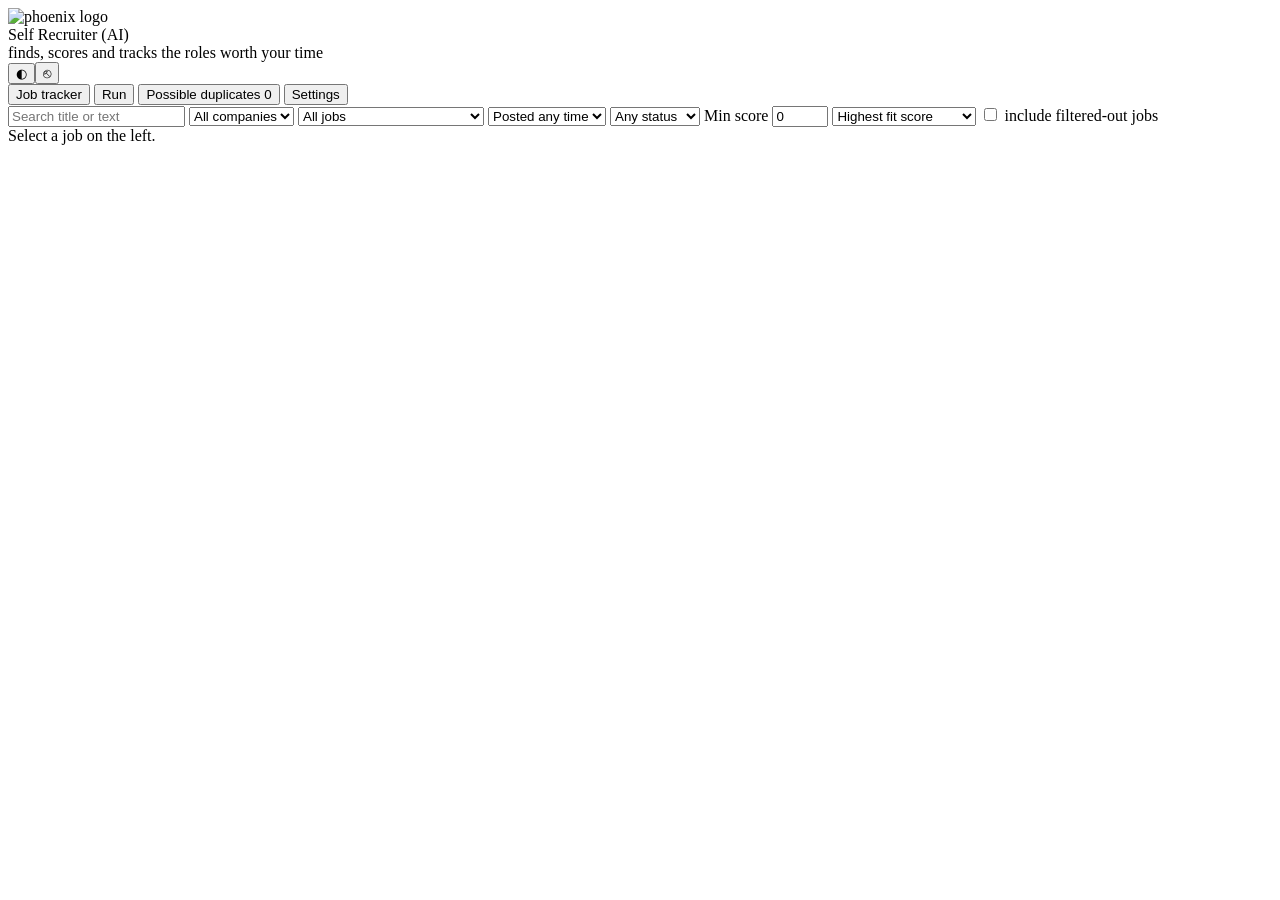
==== commit 7583e61a: "Company groups: per-user groups, interest by group and company, learned per segment Each user groups" ====
--- a/jobagent/web/index.html
+++ b/jobagent/web/index.html
@@ -21,11 +21,13 @@
 <header id="filters">
   <input type="search" id="q" placeholder="Search title or text">
   <select id="company"><option value="">All companies</option></select>
+  <select id="group" hidden title="Your company groups (Settings → Company groups)"><option value="">All groups</option></select>
   <select id="label">
     <option value="all">All jobs</option>
     <option value="unlabelled">Not yet marked</option>
     <option value="interested">Interested</option>
     <option value="not_interested">Not interested</option>
+    <option value="conflicts">Interested, against my rules</option>
   </select>
   <select id="posted">
     <option value="any">Posted any time</option>
@@ -50,10 +52,11 @@
   <div id="dups" hidden></div>
   <div id="runpanel" hidden>
     <h2>Run jobagent</h2>
+    <div class="card" id="pref-card"><h3>Learning from your marks</h3><div id="pref-body" class="sub">Loading…</div></div>
     <div class="card">
       <div class="runform">
         <label class="f">Command
-          <select id="run-cmd"><option value="score">score my jobs (scope, fast score, judgement)</option><option value="pipeline">pipeline (orchestrator: pull + all stages, then score for every user)</option><option value="run">run a single tool</option></select>
+          <select id="run-cmd"><option value="score">score my jobs (learn from new marks, scope, fast score)</option><option value="pipeline">pipeline (orchestrator: pull + all stages, then score for every user)</option><option value="run">run a single tool</option></select>
         </label>
         <div id="run-pipeline">
           <label class="f" style="align-items:flex-start">Request<textarea id="run-request" rows="2">Pull at most 100 new postings per target from every configured source, posted in the last 24 hours.</textarea></label>
@@ -81,10 +84,12 @@
   <div id="admin" hidden></div>
 </main>
 <div id="onboarding" hidden></div>
+<input type="file" id="apply-file" accept=".md,.markdown,.txt,text/markdown,text/plain" hidden>
 <script src="/static/app.js"></script>
 <script src="/static/tracker.js"></script>
 <script src="/static/run.js"></script>
 <script src="/static/settings.js"></script>
+<script src="/static/groups.js"></script>
 <script src="/static/onboarding.js"></script>
 <script src="/static/admin.js"></script>
 <script src="/static/boot.js"></script>
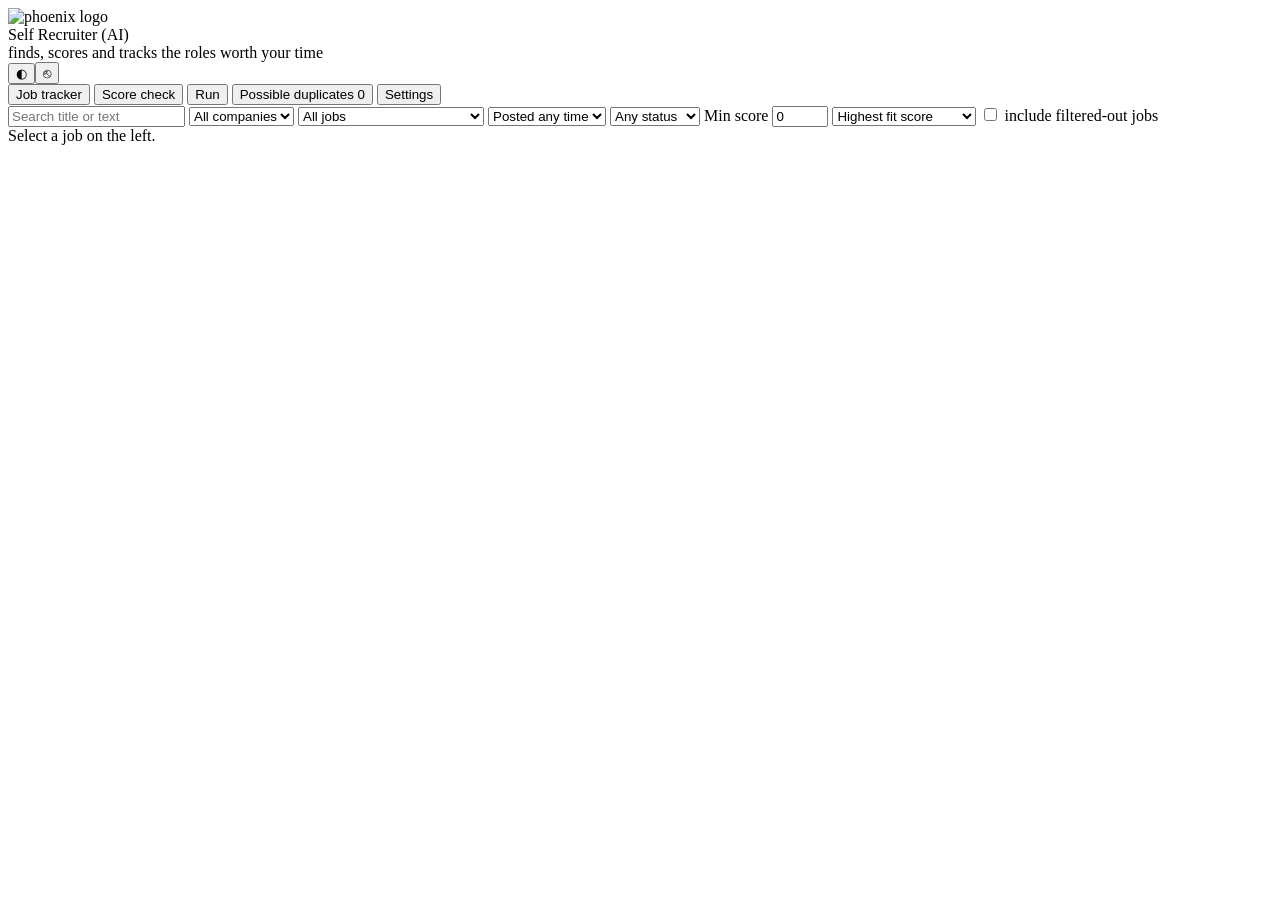
==== commit b0174fc0: "Score check tab: the fast score against the user's marks A marked job's score has already learned fr" ====
--- a/jobagent/web/index.html
+++ b/jobagent/web/index.html
@@ -13,6 +13,7 @@
 </div>
 <nav id="tabs">
   <button data-tab="jobs" class="on">Job tracker</button>
+  <button data-tab="check">Score check</button>
   <button data-tab="run">Run</button>
   <button data-tab="dups">Possible duplicates <span class="badge" id="dupcount">0</span></button>
   <button data-tab="settings">Settings</button>
@@ -81,6 +82,7 @@
     <div class="cfgnav" id="cfgnav"></div>
     <div id="cfgbody"></div>
   </div>
+  <div id="check" hidden></div>
   <div id="admin" hidden></div>
 </main>
 <div id="onboarding" hidden></div>
@@ -90,6 +92,7 @@
 <script src="/static/run.js"></script>
 <script src="/static/settings.js"></script>
 <script src="/static/groups.js"></script>
+<script src="/static/check.js"></script>
 <script src="/static/onboarding.js"></script>
 <script src="/static/admin.js"></script>
 <script src="/static/boot.js"></script>
